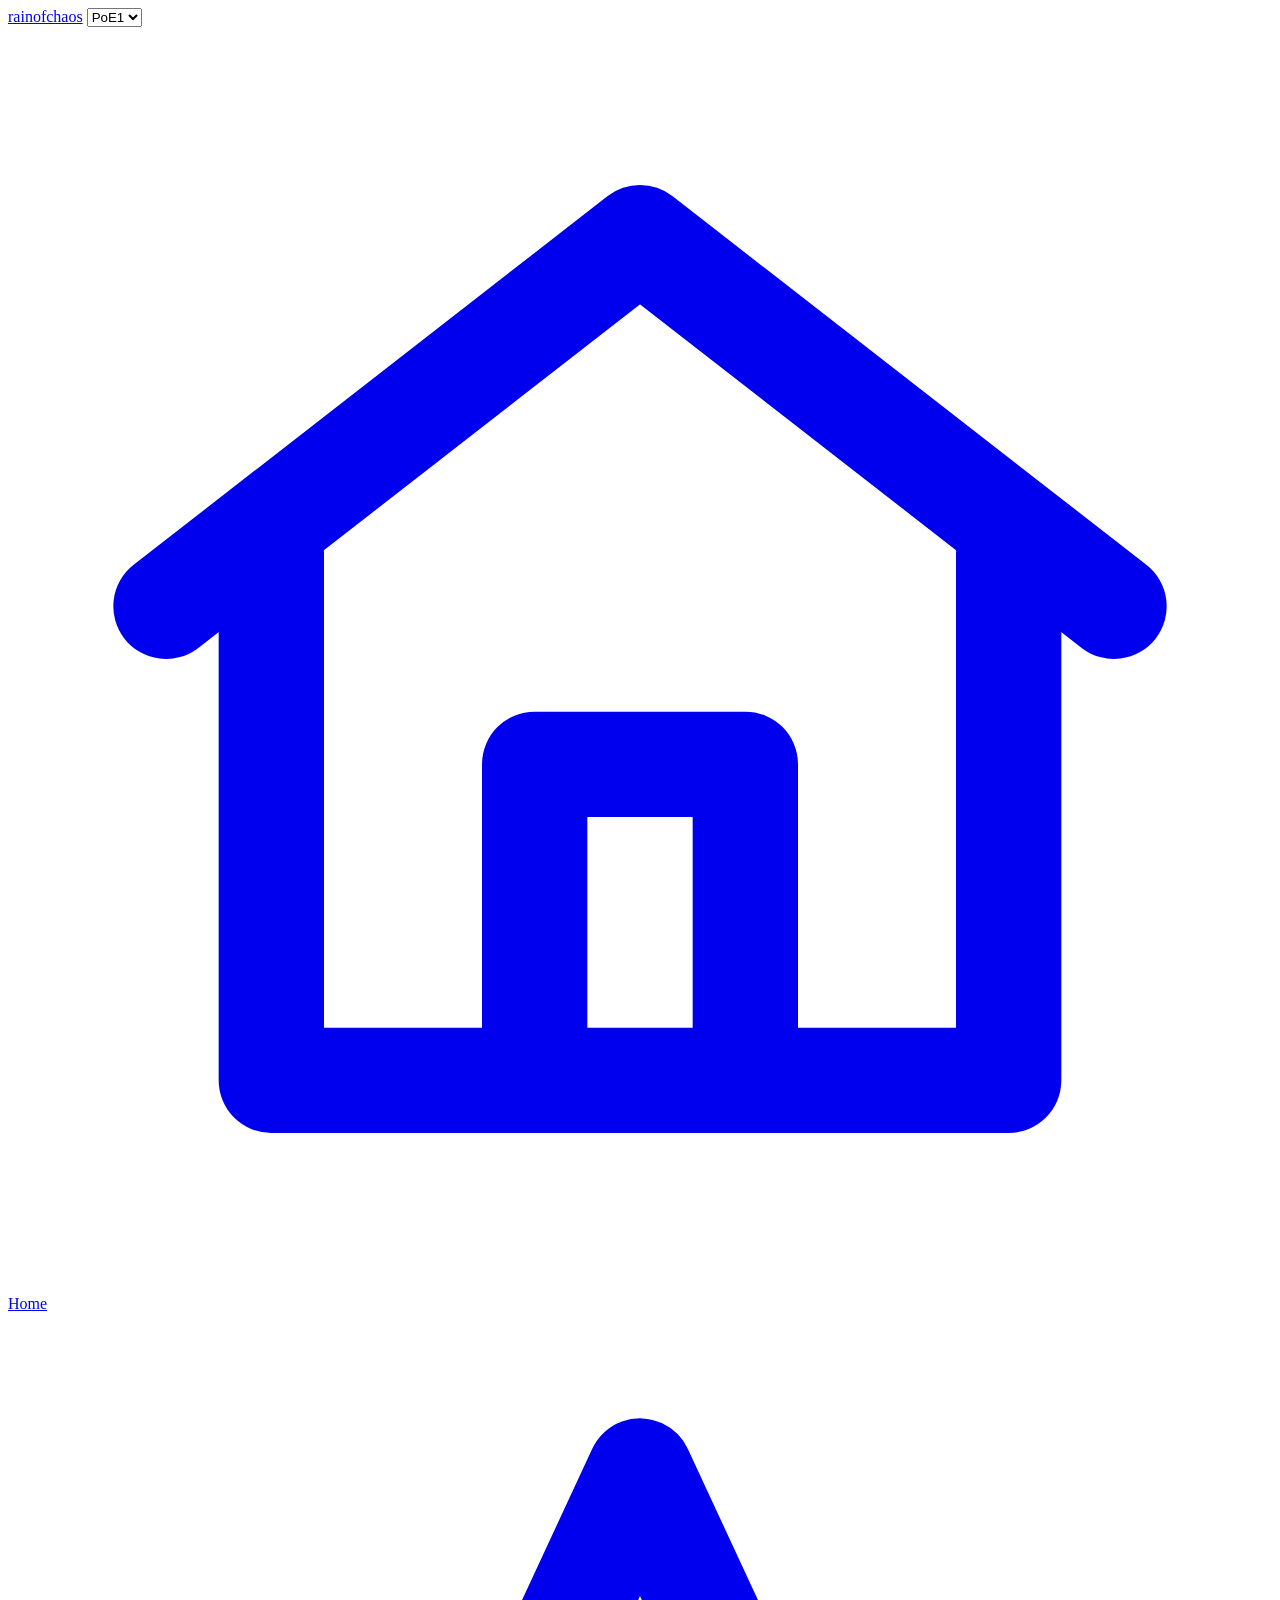
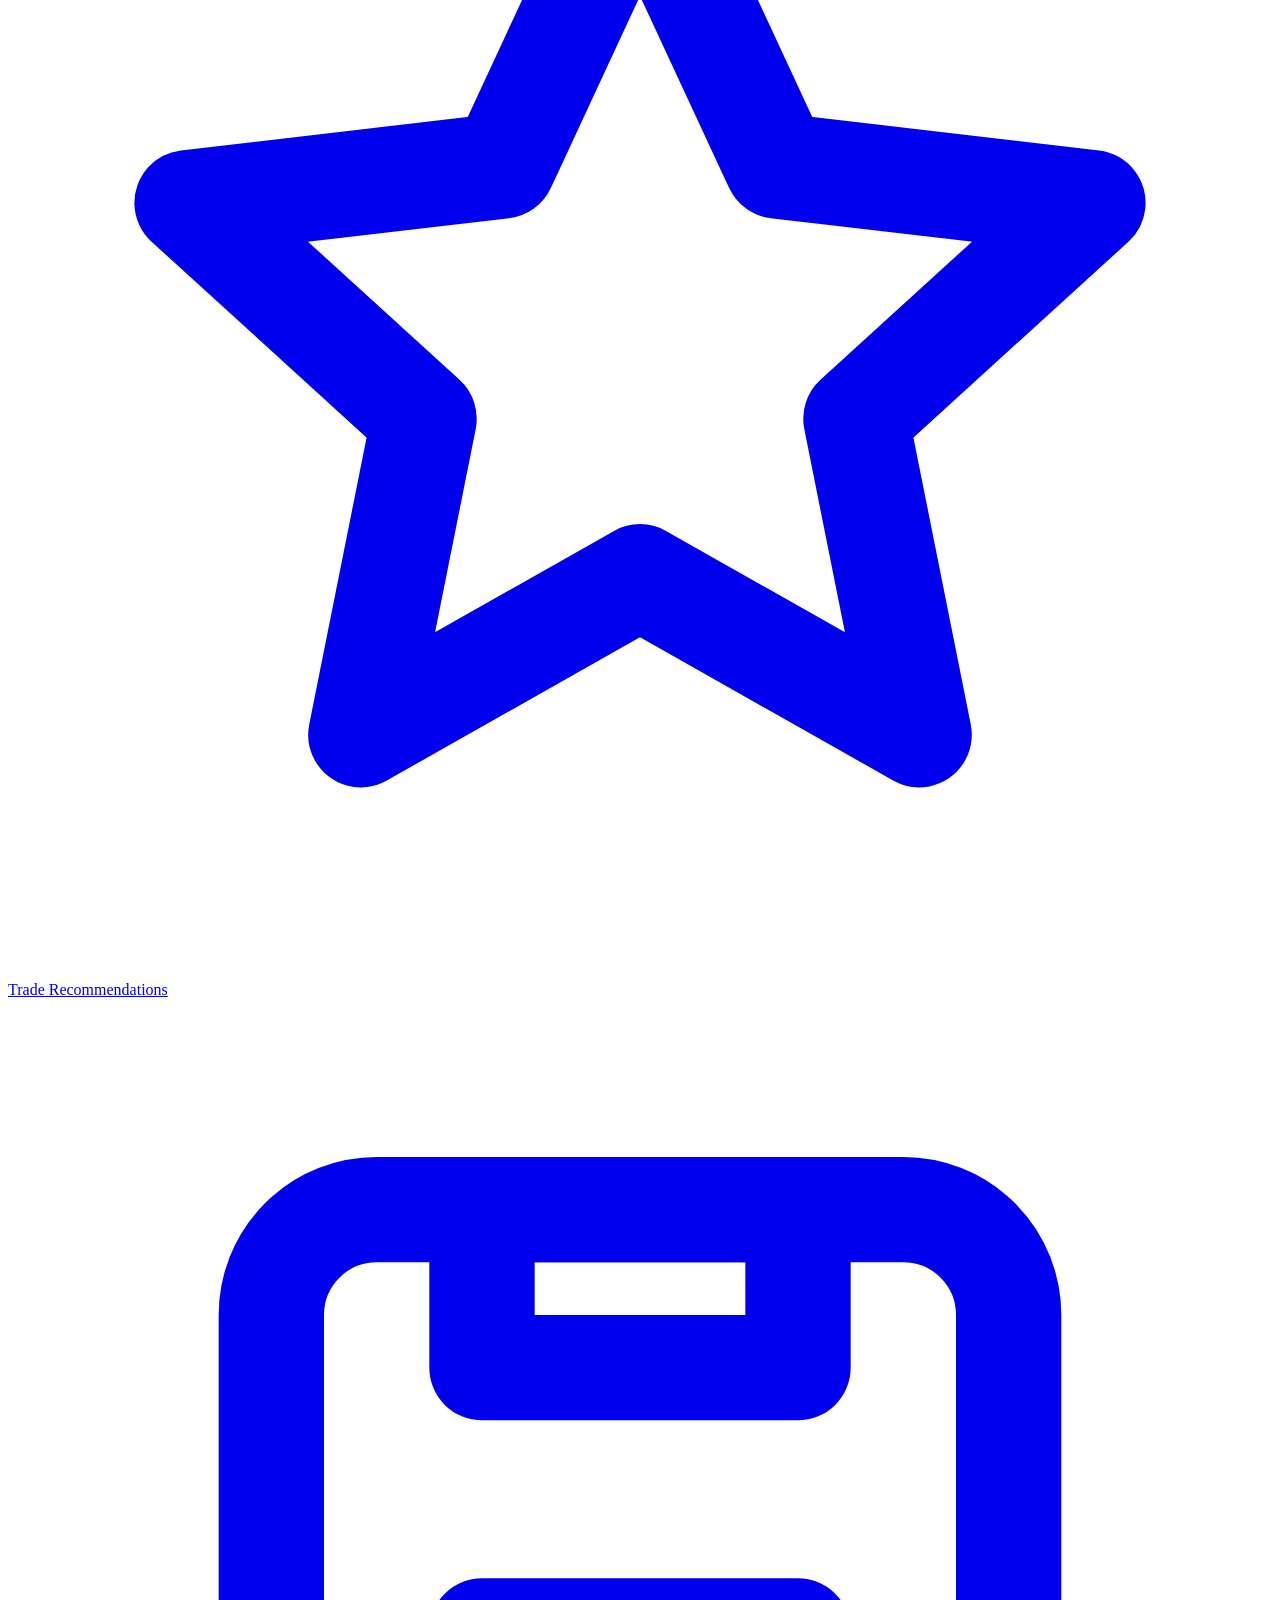
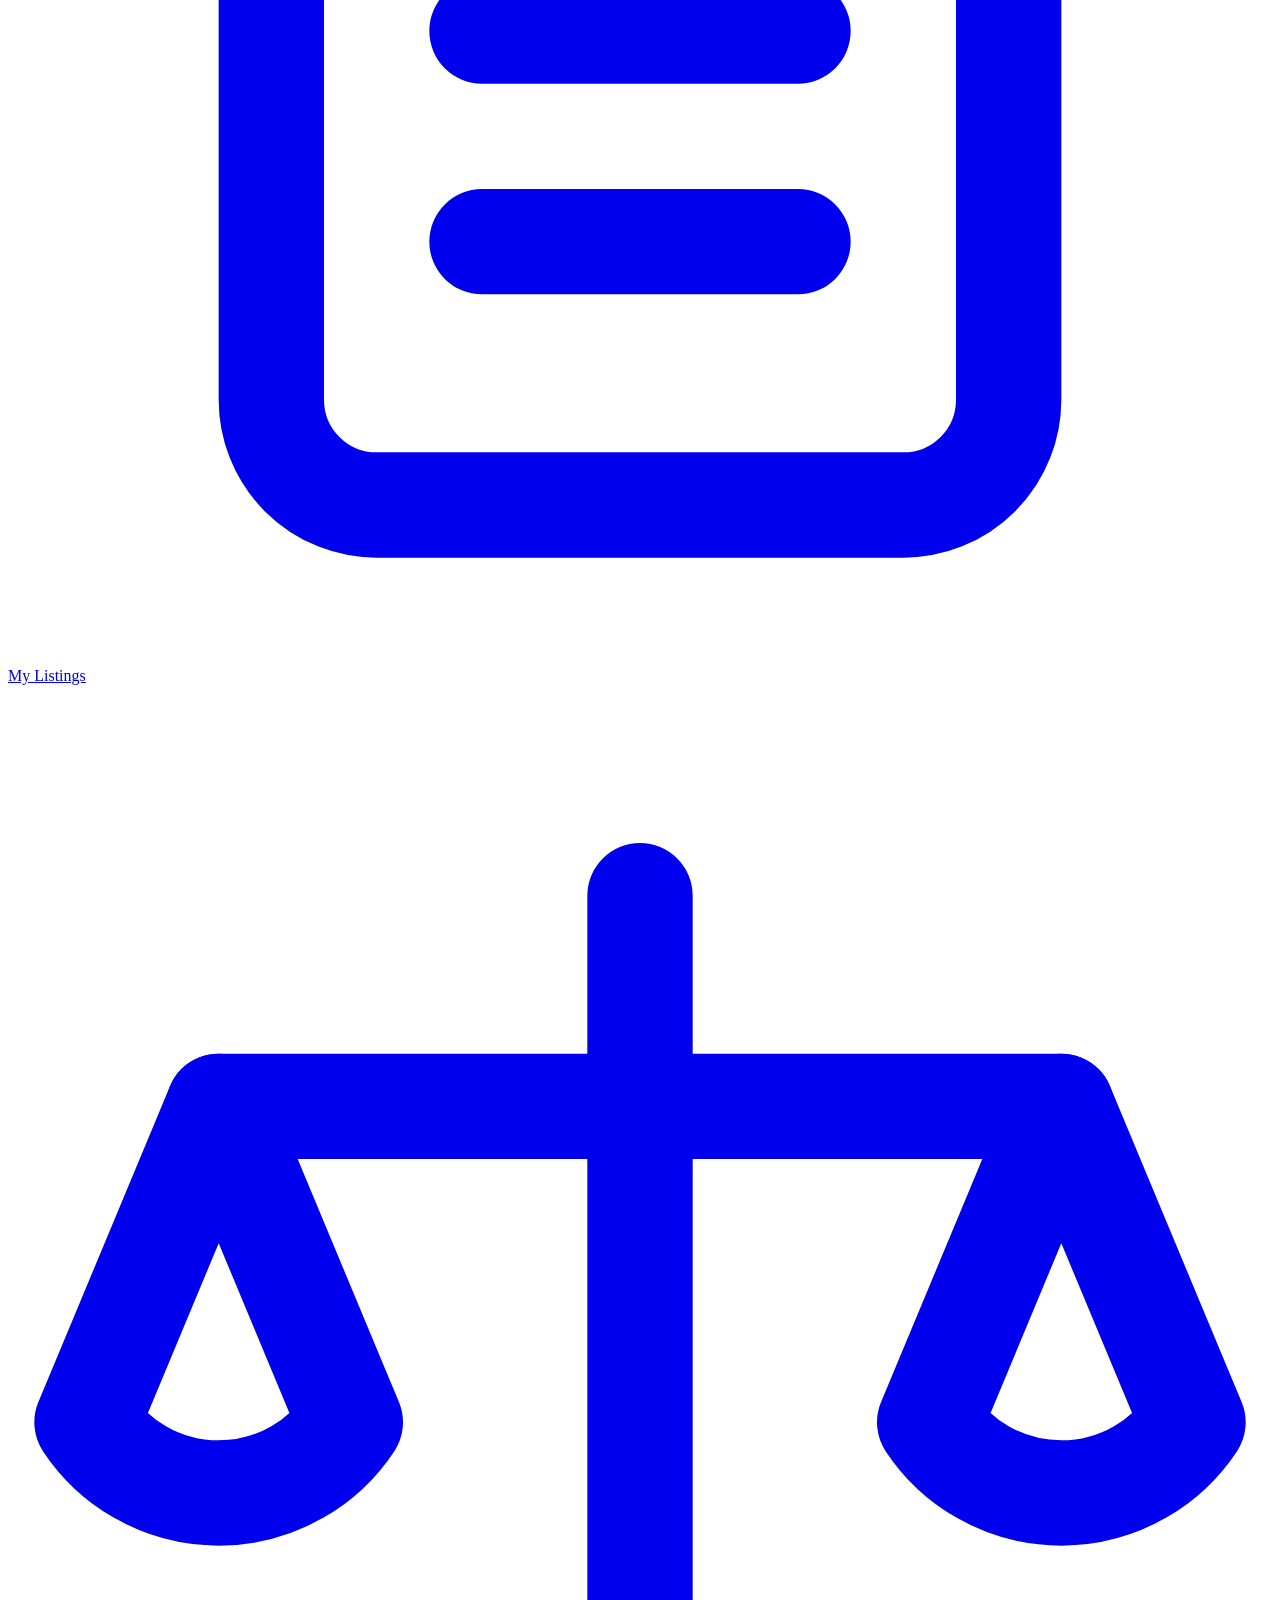
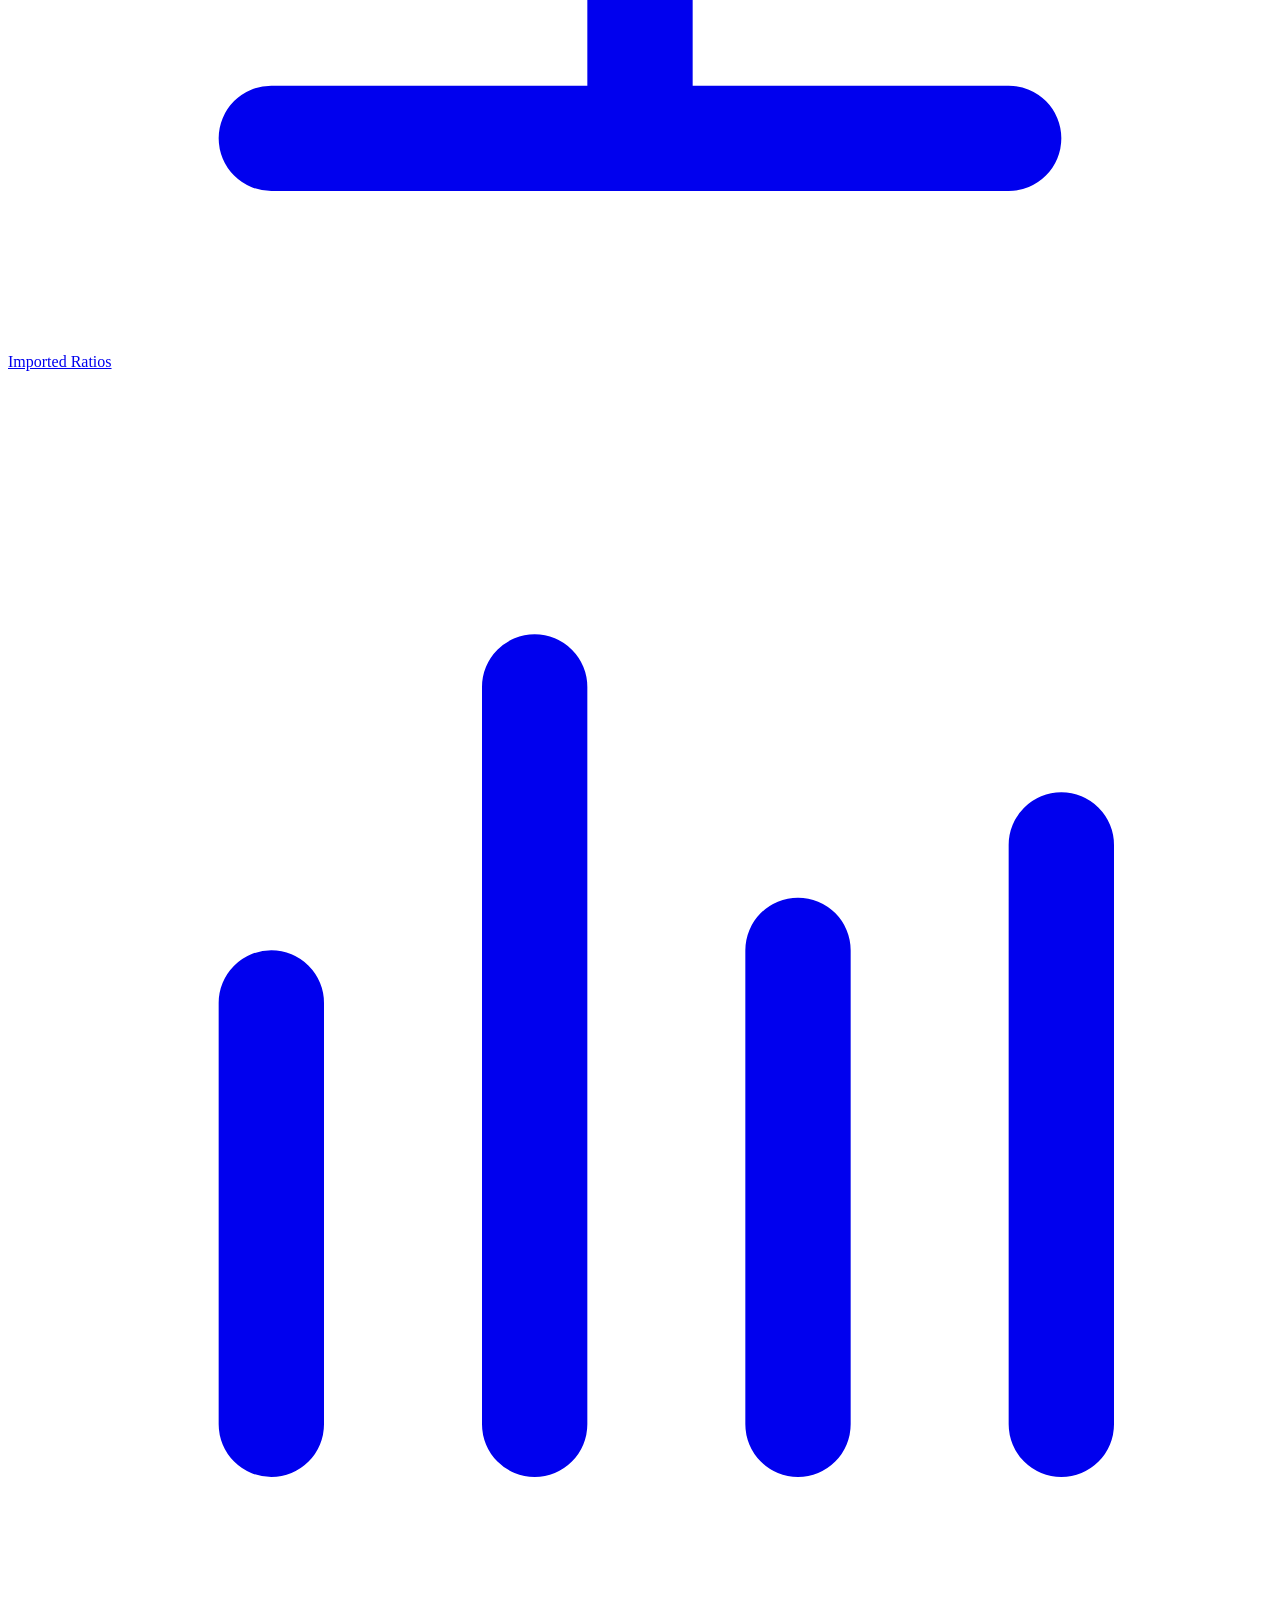
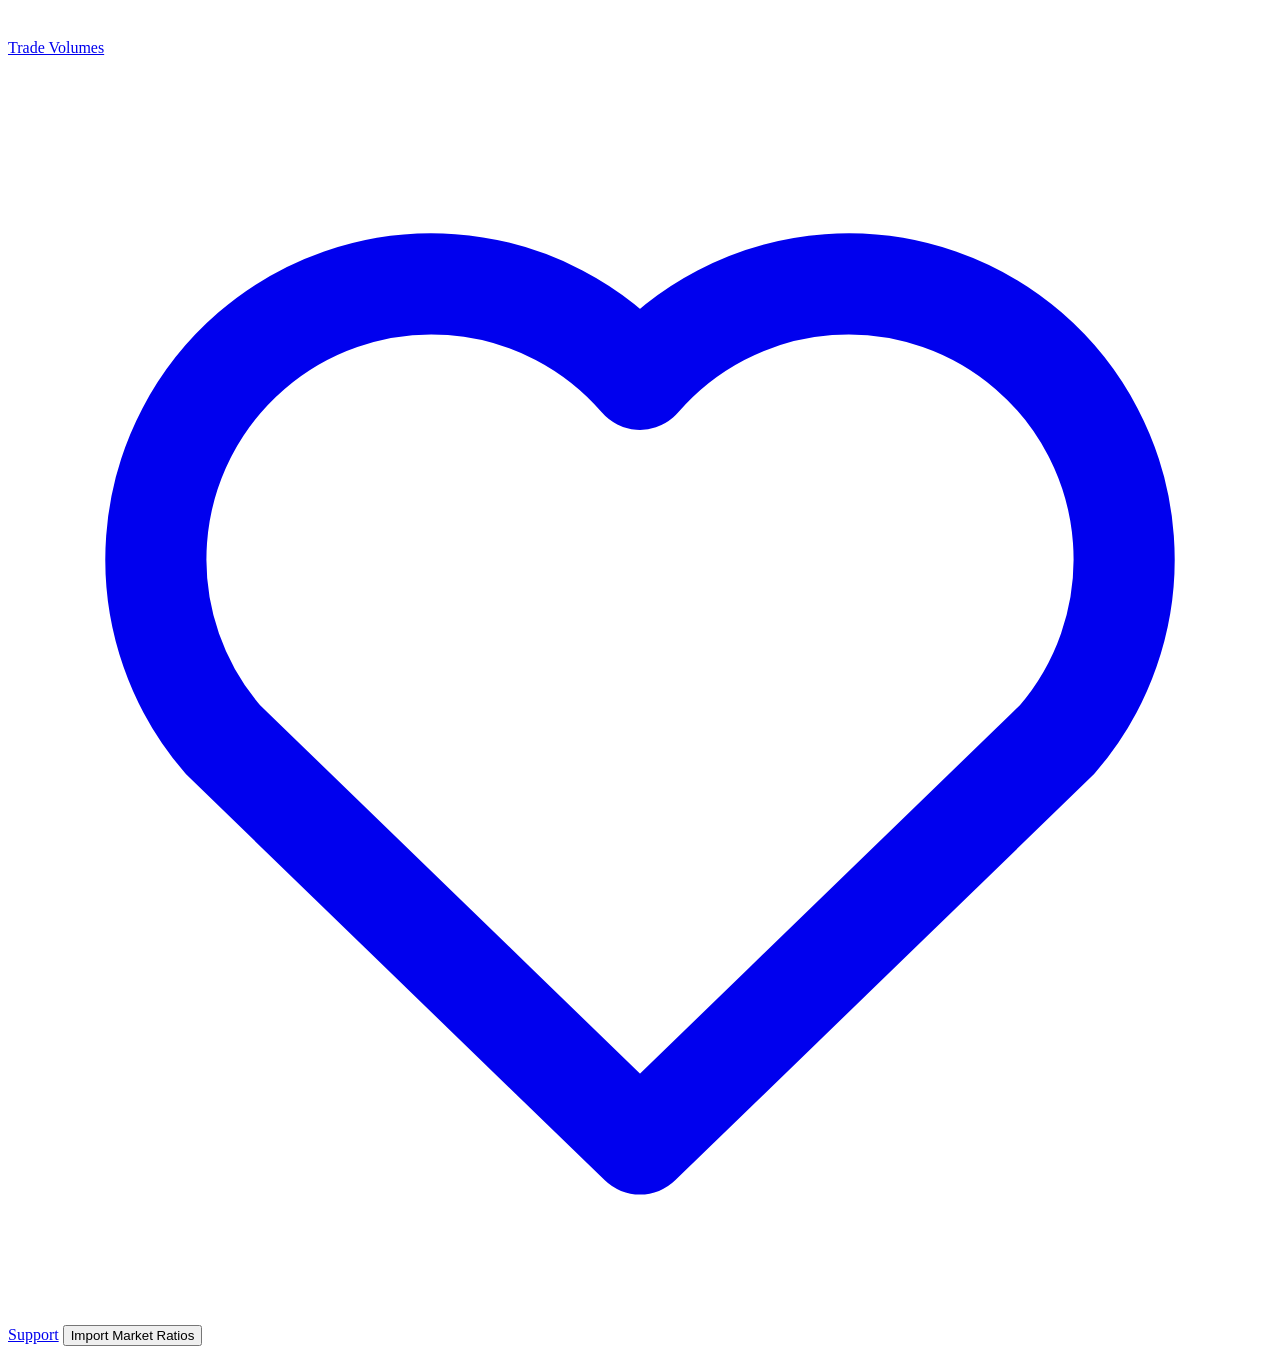
==== html/index.html @ e643b67a "rainofchaos.app: Path of Exile currency-exchange flip calculator" ====
<!doctype html>
<html lang="en">
<head>
  <meta charset="utf-8">
  <meta name="viewport" content="width=device-width, initial-scale=1">
  <title>rainofchaos</title>
  <script>
    // This page is served at /poe1 and /poe2 (the game comes from the address, js/game.js) and at /, which
    // goes to the last game used, Path of Exile 1 by default.
    if (location.pathname === "/" || location.pathname === "/index.html") {
      let g = "poe1";
      try { if (localStorage.getItem("rainofchaos:game") === "poe2") g = "poe2"; } catch { /* storage blocked */ }
      location.replace(`/${g}${location.hash}`);
    }
  </script>
  <link rel="icon" type="image/png" href="/favicon.png">
  <link rel="stylesheet" href="/css/style.css">
  <script type="module" src="/js/app.js"></script>
</head>
<body>
  <header>
    <span class="brand-group">
      <a class="brand" href="#/home">rainofchaos</a>
      <select id="game" aria-label="Game" title="Switch game">
        <option value="poe1">PoE1</option>
        <option value="poe2">PoE2</option>
      </select>
      <label class="league" hidden><select id="league" aria-label="League" title="League"></select></label>
    </span>
    <!-- Each page's icon and name; only the icons (names on hover) when the names would wrap the header. -->
    <nav>
      <a href="#/home"><svg viewBox="0 0 24 24" aria-hidden="true" fill="none" stroke="currentColor" stroke-width="2" stroke-linecap="round" stroke-linejoin="round"><path d="M3 11 12 4l9 7"/><path d="M5 10v10h14V10"/><path d="M10 20v-6h4v6"/></svg><span>Home</span></a>
      <a href="#/trade-recommendations"><svg viewBox="0 0 24 24" aria-hidden="true" fill="none" stroke="currentColor" stroke-width="2" stroke-linecap="round" stroke-linejoin="round"><path d="M12 3l2.6 5.6 6 .7-4.5 4.1 1.2 6L12 16.4 6.7 19.4l1.2-6L3.4 9.3l6-.7z"/></svg><span>Trade Recommendations</span></a>
      <a href="#/my-listings"><svg viewBox="0 0 24 24" aria-hidden="true" fill="none" stroke="currentColor" stroke-width="2" stroke-linecap="round" stroke-linejoin="round"><rect x="5" y="4" width="14" height="17" rx="2"/><path d="M9 4h6v3H9z"/><path d="M9 12h6M9 16h6"/></svg><span>My Listings</span></a>
      <a href="#/imported-ratios"><svg viewBox="0 0 24 24" aria-hidden="true" fill="none" stroke="currentColor" stroke-width="2" stroke-linecap="round" stroke-linejoin="round"><path d="M12 4v16M5 20h14"/><path d="M4 8h16"/><path d="M4 8l-2.5 6a3 3 0 0 0 5 0z"/><path d="M20 8l-2.5 6a3 3 0 0 0 5 0z"/></svg><span>Imported Ratios</span></a>
      <a href="#/trade-volumes"><svg viewBox="0 0 24 24" aria-hidden="true" fill="none" stroke="currentColor" stroke-width="2" stroke-linecap="round" stroke-linejoin="round"><path d="M5 20V12M10 20V6M15 20v-9M20 20V9"/></svg><span>Trade Volumes</span></a>
    </nav>
    <span class="imports">
      <a class="support" href="https://ko-fi.com/prinny5" target="_blank" rel="noopener" title="Support rainofchaos on Ko-fi"><svg viewBox="0 0 20 20" aria-hidden="true"><path d="M10 17.2 3.4 10.8A4 4 0 0 1 10 5.1a4 4 0 0 1 6.6 5.7Z" fill="none" stroke="currentColor" stroke-width="1.6" stroke-linejoin="round"/></svg>Support</a>
      <button id="live-import" title="Watch the game and fill in each pair it shows">Import Market Ratios</button>
    </span>
  </header>
  <main id="main"></main>
  <!-- The home pages (#/home), one per game (/poe1, /poe2), shown by app.js: the guide for players. Common parts
       are the same in both; keep them in step. -->
  <template id="home-poe1">
    <article class="guide">
      <section>
        <p>This site helps guide your <b>Currency Exchange</b> usage to make profits.</p>
      </section>
      <p class="disclaimer">
        <svg class="info" viewBox="0 0 20 20" aria-hidden="true"><circle cx="10" cy="10" r="8.5" fill="none" stroke="currentColor" stroke-width="1.6"/><circle cx="10" cy="6" r="1.2" fill="currentColor"/><rect x="9.1" y="8.6" width="1.8" height="6.2" rx="0.9" fill="currentColor"/></svg>
        <span>This product isn't affiliated with or endorsed by Grinding Gear Games in any way.</span>
      </p>
      <section>
        <h2>Your data</h2>
        <p>Everything is saved in <b>this browser only</b>. There are no accounts.</p>
      </section>
      <section>
        <h2>Get the prices: Import Market Ratios</h2>
        <p>This site only uses prices it reads from your game. <a href="#" data-import>Import Market Ratios</a> copies them straight from the
          Currency Exchange.</p>
        <ol>
          <li>Start <b>Path of Exile</b>.</li>
          <li>On this site, click <a href="#" data-import><b>Import Market Ratios</b></a> at the top right, then the <b>record button</b> (the red
            dot). Your browser asks which window to share: pick <b>Path of Exile</b>.</li>
          <li>In the game, talk to Faustus and open the <b>Currency Exchange</b>. Choose one currency under <b>I Want</b> and one
            under <b>I Have</b>.</li>
          <li>Hover over <b>Market Ratio</b> and hold <b>Alt</b>.</li>
          <li>When you hear a click, that pair is saved. Repeat steps 3 to 5 for each pair.</li>
        </ol>
        <p>Keep this webpage open while you play. Only your browser sees the game: nothing is uploaded. It needs
          Firefox or Chrome on a computer.</p>
      </section>
      <section>
        <h2>Find a trade</h2>
        <ol>
          <li>Pick your league at the top left.</li>
          <li>Open <a href="#/trade-volumes"><b>Trade Volumes</b></a>. Currencies near the top trade the most.</li>
          <li>Scan a few of them with <a href="#" data-import><b>Import Market Ratios</b></a>.</li>
          <li>Open <a href="#/trade-recommendations"><b>Trade Recommendations</b></a>. Type how much Chaos you have next to <b>Starting Amount</b> (or click the
            Divine icon to start with Divine).</li>
          <li>Look at <b>Profitable</b> on the <b>Verified</b> tab and click one. Under the route you want, click
            <b>Add to My Listings</b>.</li>
          <li>Open <a href="#/my-listings"><b>My Listings</b></a>. Do the steps in order: place each order in the game, then click its <b>play
            button</b>. Click its <b>check</b> once it's filled.</li>
          <li>When every step is done, click <b>Mark As Completed</b>.</li>
        </ol>
      </section>
      <section>
        <h2>Support</h2>
        <p>rainofchaos is free. If it's made you some Divines, you can support it on
          <a href="https://ko-fi.com/prinny5" target="_blank" rel="noopener">Ko-fi</a>.</p>
      </section>
    </article>
  </template>
  <template id="home-poe2">
    <article class="guide">
      <section>
        <p>This site helps guide your <b>Currency Exchange</b> usage to make profits.</p>
      </section>
      <p class="disclaimer">
        <svg class="info" viewBox="0 0 20 20" aria-hidden="true"><circle cx="10" cy="10" r="8.5" fill="none" stroke="currentColor" stroke-width="1.6"/><circle cx="10" cy="6" r="1.2" fill="currentColor"/><rect x="9.1" y="8.6" width="1.8" height="6.2" rx="0.9" fill="currentColor"/></svg>
        <span>This product isn't affiliated with or endorsed by Grinding Gear Games in any way.</span>
      </p>
      <p class="disclaimer">
        <svg class="info" viewBox="0 0 20 20" aria-hidden="true"><circle cx="10" cy="10" r="8.5" fill="none" stroke="currentColor" stroke-width="1.6"/><circle cx="10" cy="6" r="1.2" fill="currentColor"/><rect x="9.1" y="8.6" width="1.8" height="6.2" rx="0.9" fill="currentColor"/></svg>
        <span>Reading prices from Path of Exile 2 isn't fully tested yet.</span>
      </p>
      <section>
        <h2>Your data</h2>
        <p>Everything is saved in <b>this browser only</b>. There are no accounts.</p>
      </section>
      <section>
        <h2>Get the prices: Import Market Ratios</h2>
        <p>This site only uses prices it reads from your game. <a href="#" data-import>Import Market Ratios</a> copies them straight from the
          Currency Exchange.</p>
        <ol>
          <li>Start <b>Path of Exile 2</b>.</li>
          <li>On this site, click <a href="#" data-import><b>Import Market Ratios</b></a> at the top right, then the <b>record button</b> (the red
            dot). Your browser asks which window to share: pick <b>Path of Exile 2</b>.</li>
          <li>In the game, open the <b>Currency Exchange</b>. Choose one currency under <b>I Want</b> and one
            under <b>I Have</b>.</li>
          <li>Hover over <b>Market Ratio</b> and hold <b>Alt</b>.</li>
          <li>When you hear a click, that pair is saved. Repeat steps 3 to 5 for each pair.</li>
        </ol>
        <p>Keep this webpage open while you play. Only your browser sees the game: nothing is uploaded. It needs
          Firefox or Chrome on a computer.</p>
      </section>
      <section>
        <h2>Find a trade</h2>
        <ol>
          <li>Pick your league at the top left.</li>
          <li>Open <a href="#/trade-volumes"><b>Trade Volumes</b></a>. Currencies near the top trade the most.</li>
          <li>Scan a few of them with <a href="#" data-import><b>Import Market Ratios</b></a>.</li>
          <li>Open <a href="#/trade-recommendations"><b>Trade Recommendations</b></a>. Type how much Exalted you have next to <b>Starting Amount</b> (or click
            the Divine icon to start with Divine).</li>
          <li>Look at <b>Profitable</b> on the <b>Verified</b> tab and click one. Under the route you want, click
            <b>Add to My Listings</b>.</li>
          <li>Open <a href="#/my-listings"><b>My Listings</b></a>. Do the steps in order: place each order in the game, then click its <b>play
            button</b>. Click its <b>check</b> once it's filled.</li>
          <li>When every step is done, click <b>Mark As Completed</b>.</li>
        </ol>
      </section>
      <section>
        <h2>Support</h2>
        <p>rainofchaos is free. If it's made you some Divines, you can support it on
          <a href="https://ko-fi.com/prinny5" target="_blank" rel="noopener">Ko-fi</a>.</p>
      </section>
    </article>
  </template>
</body>
</html>
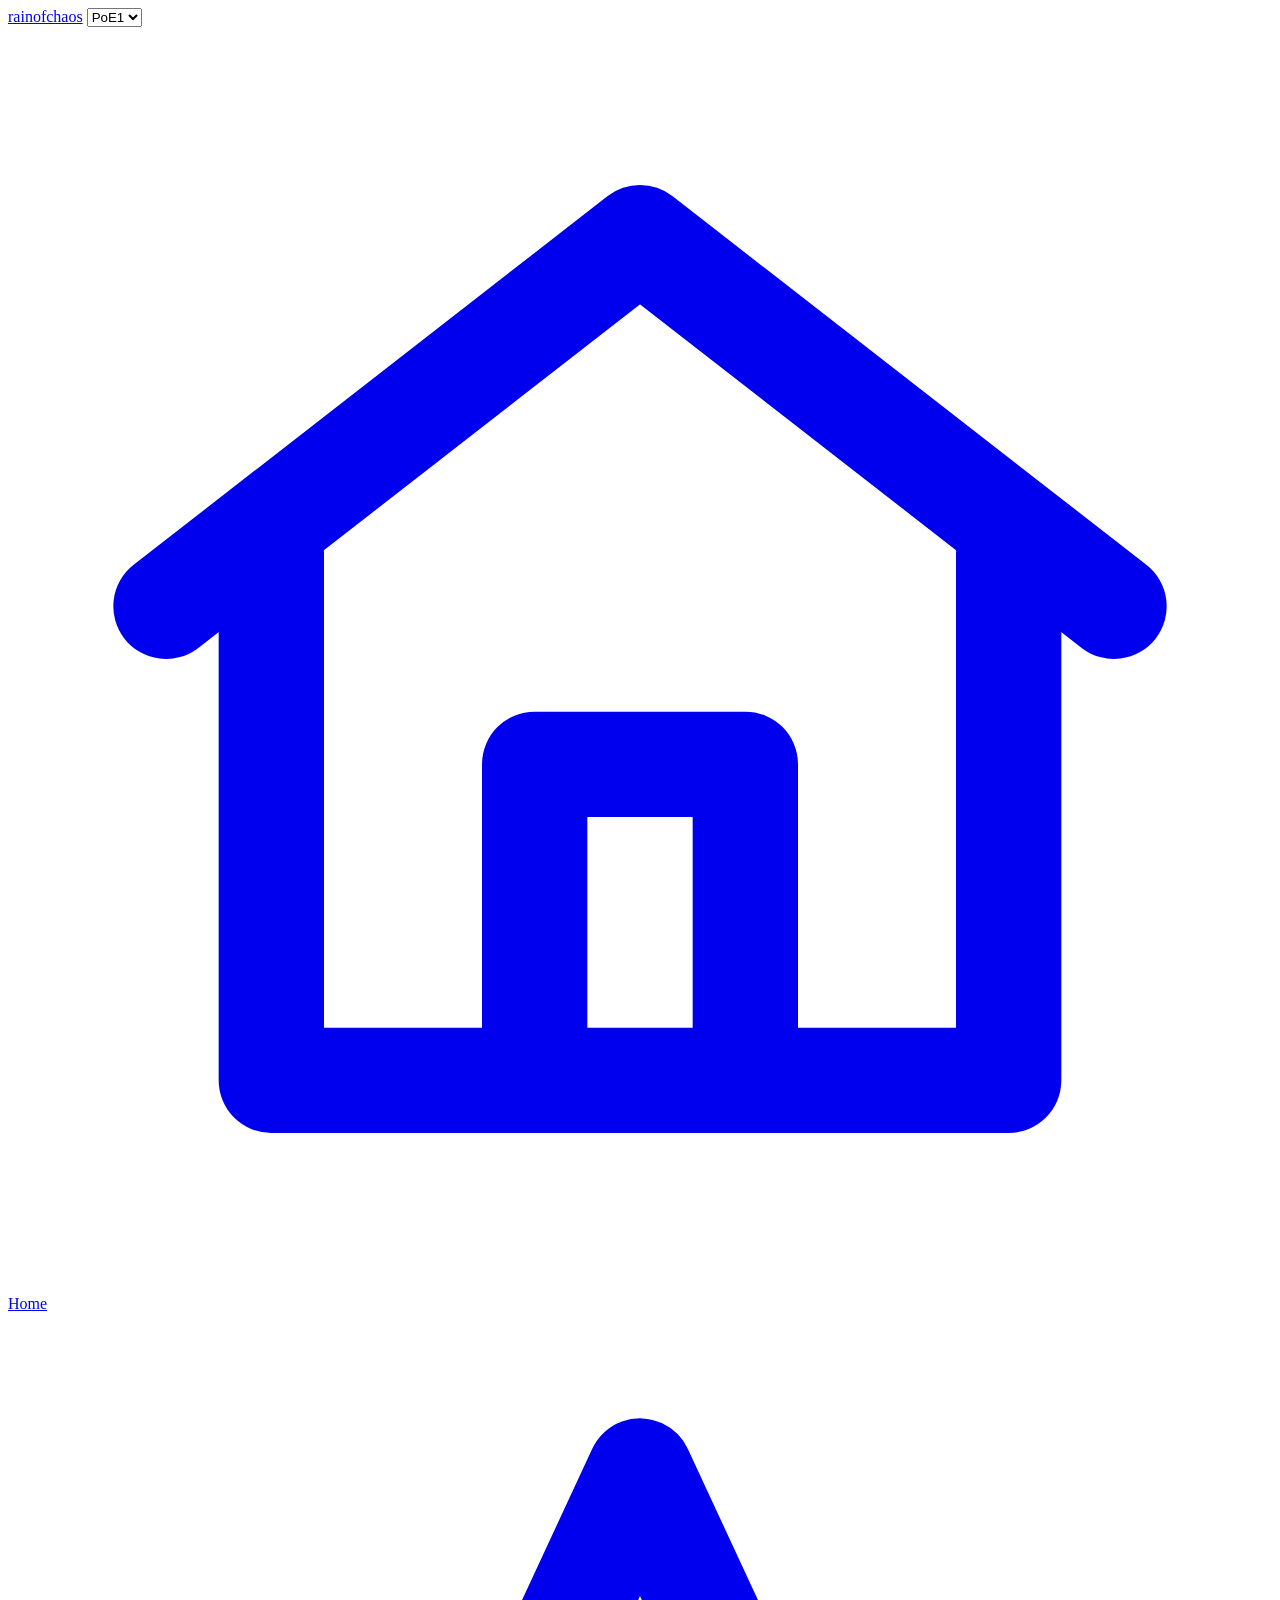
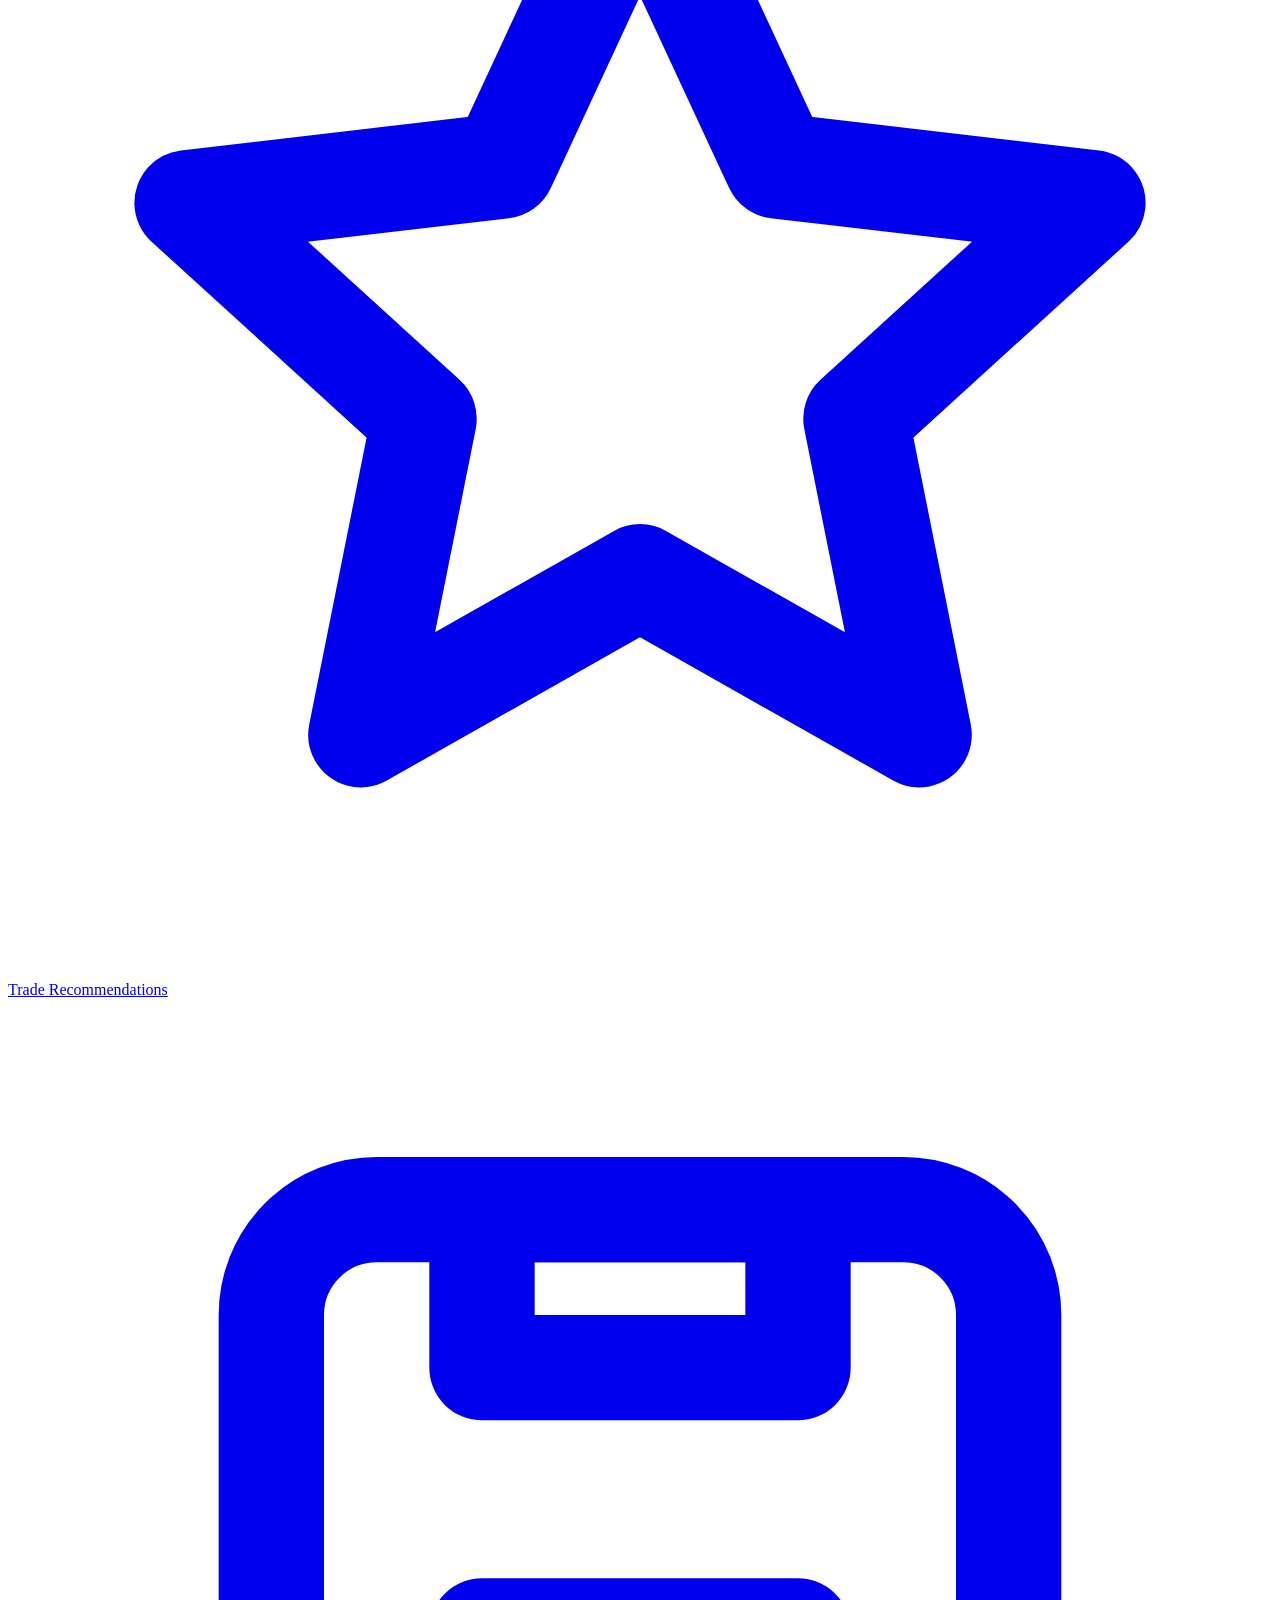
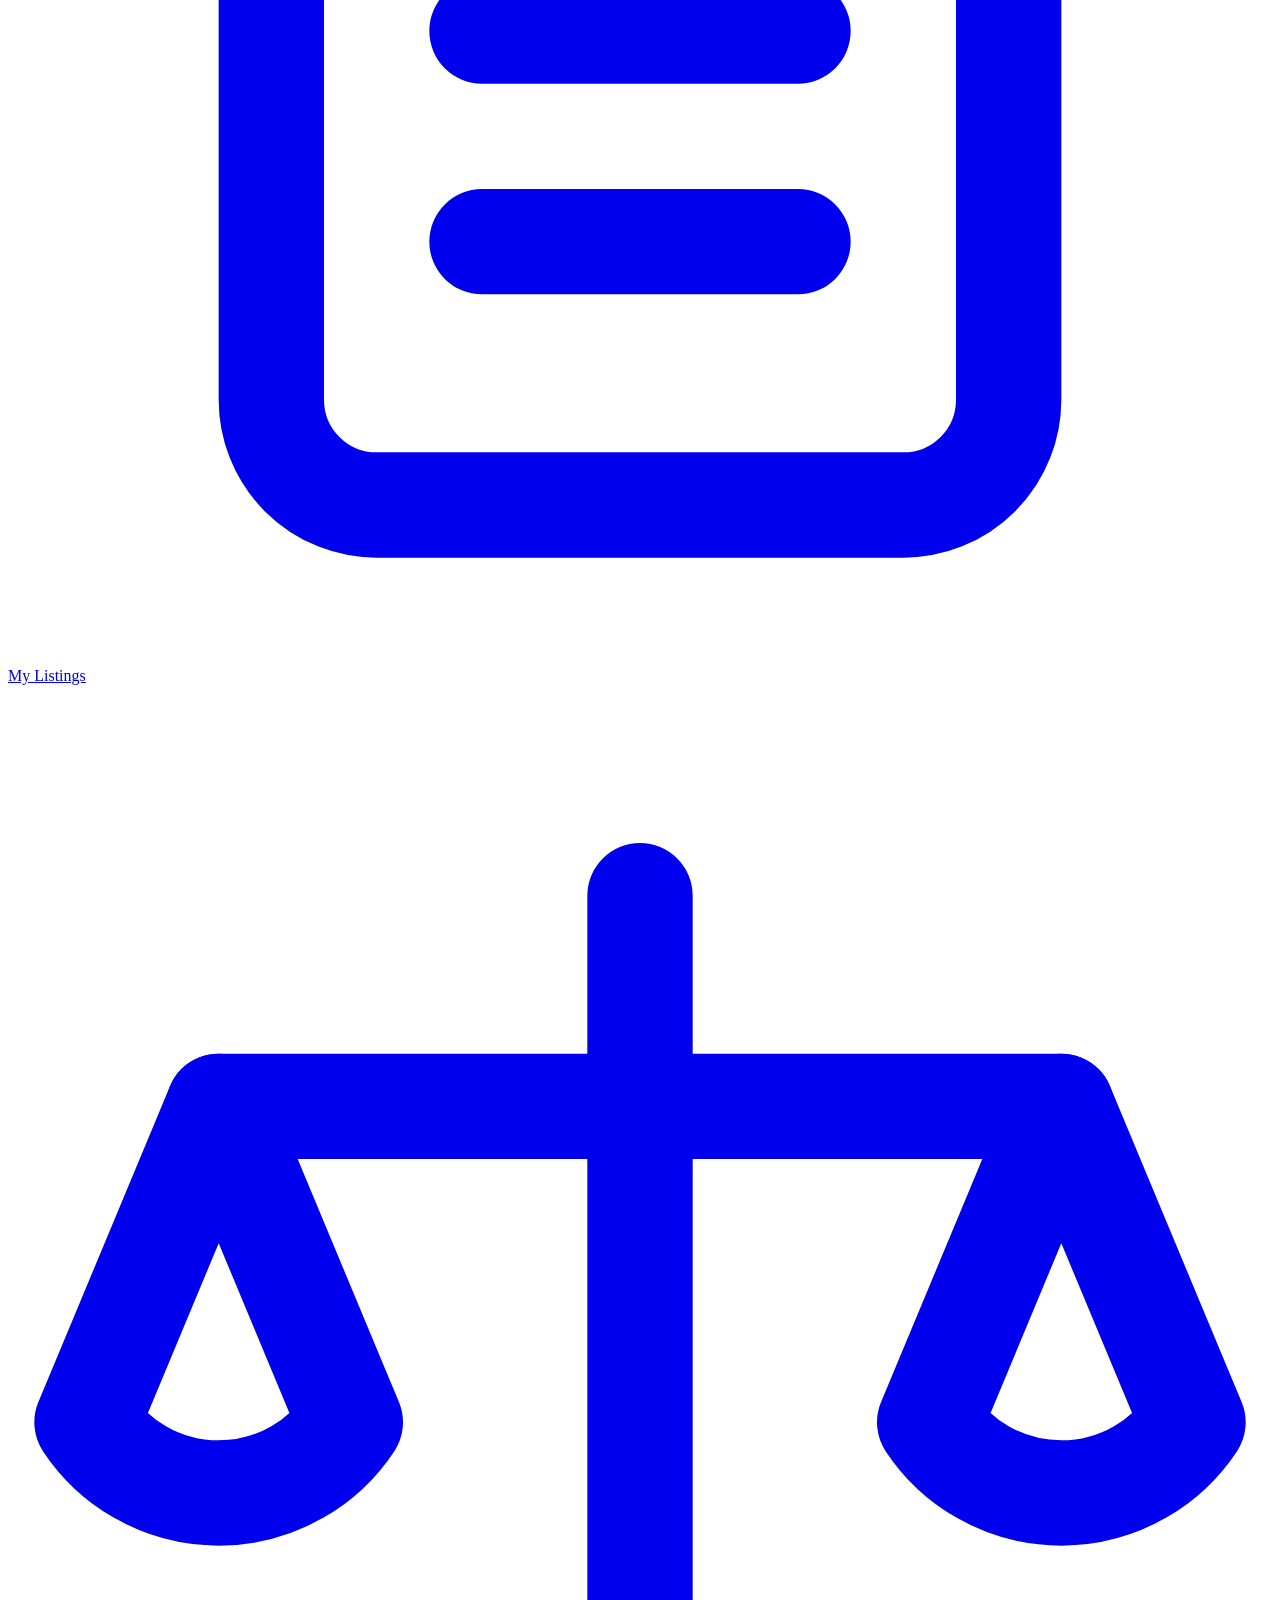
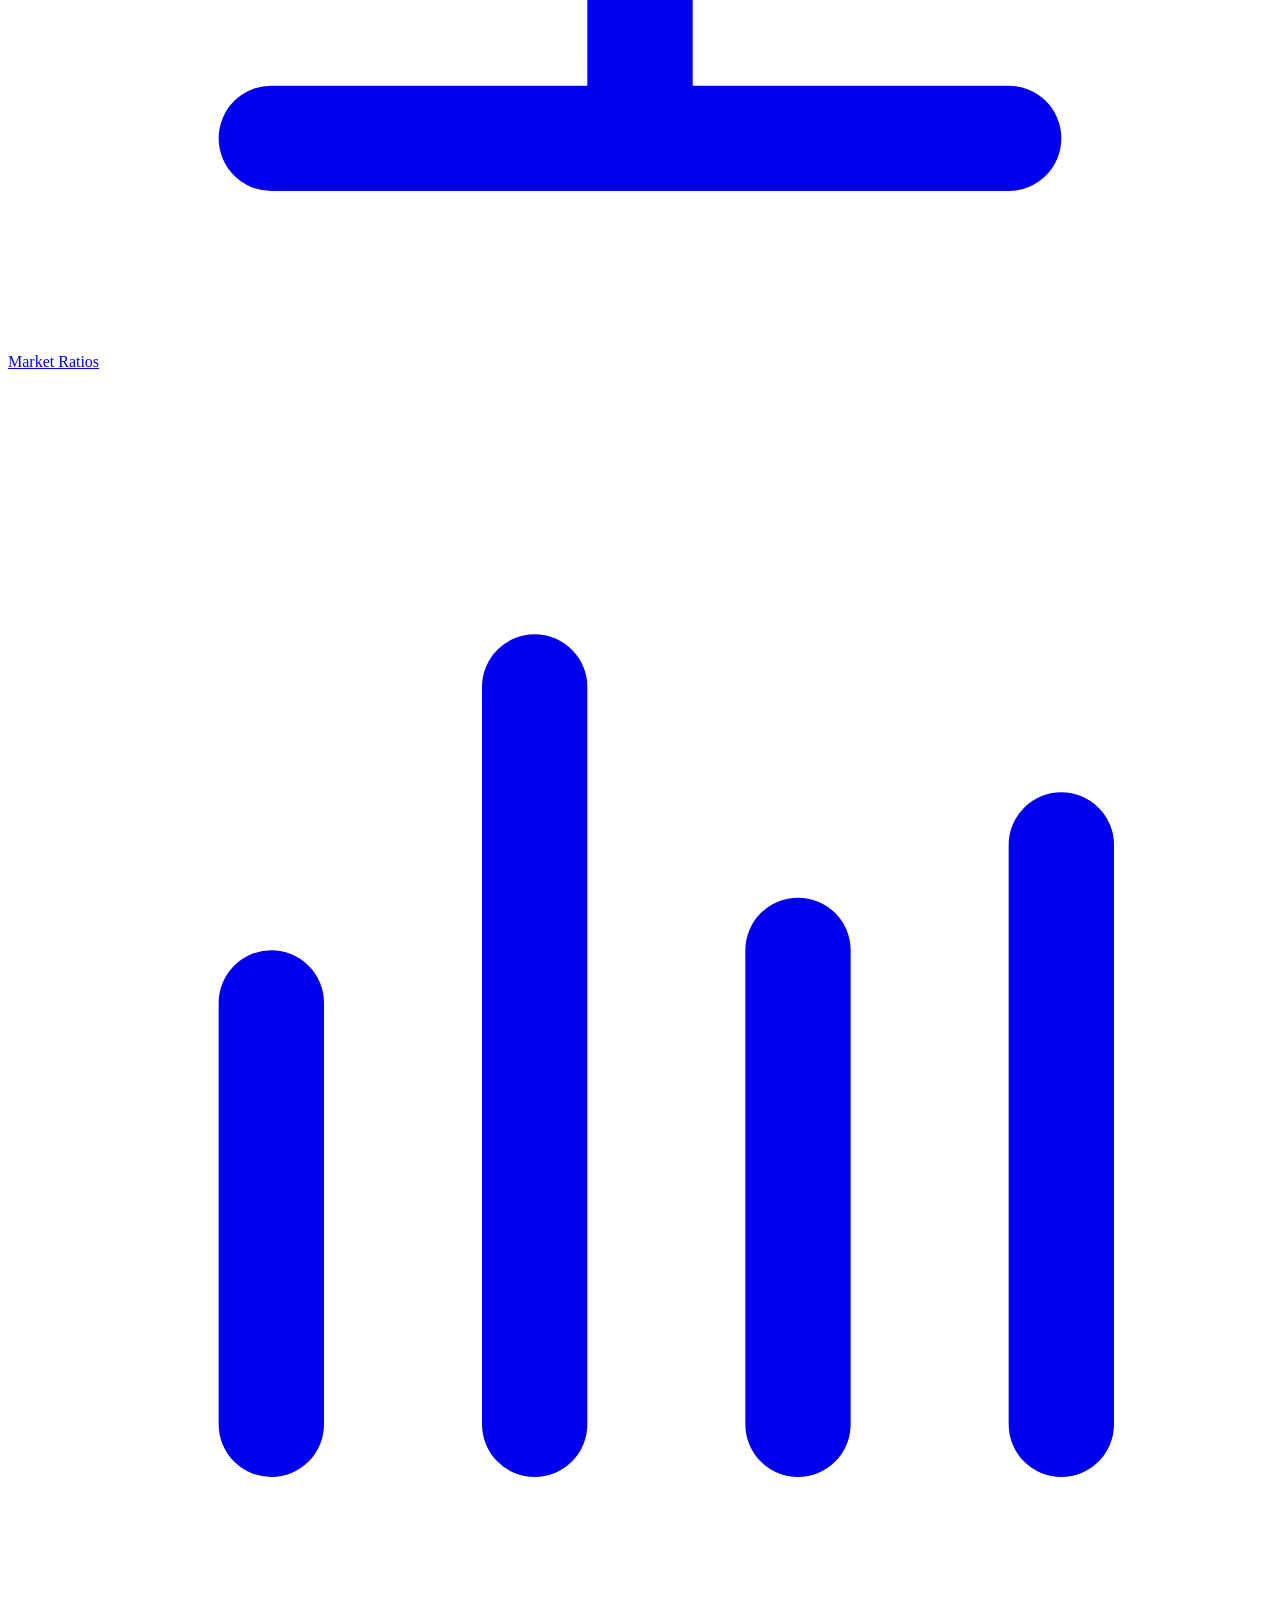
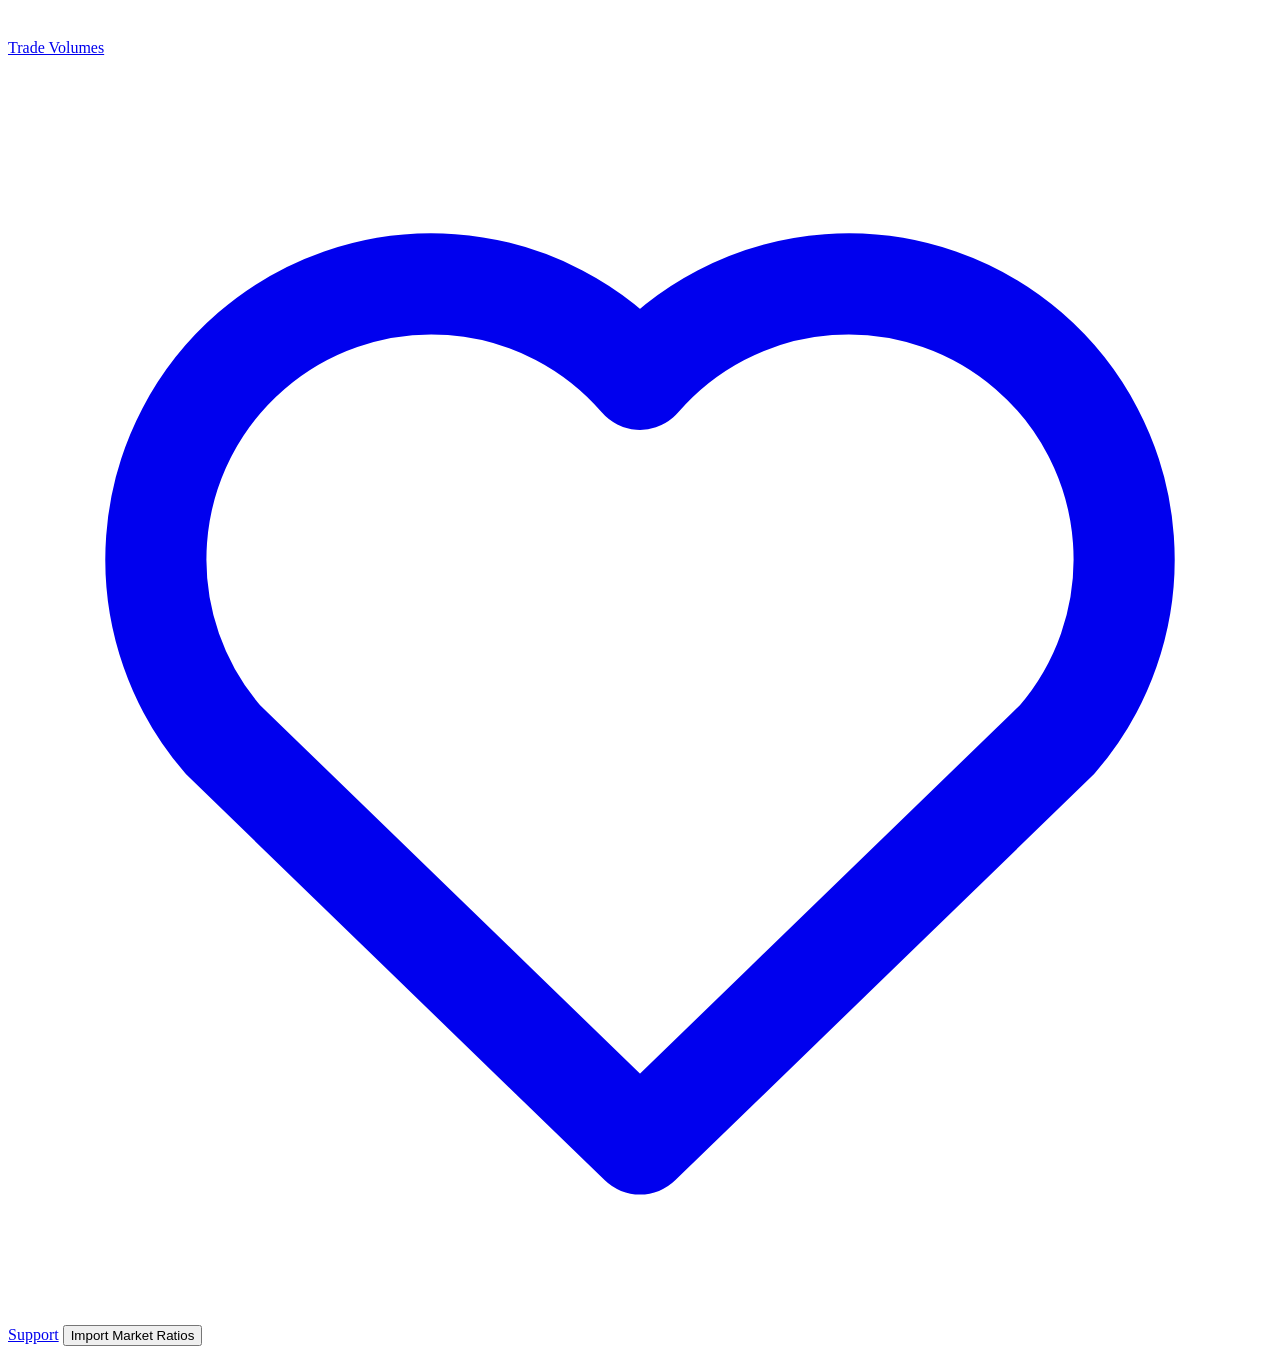
==== commit 7f285ff4: "Market Ratios (was Imported Ratios): Competitive, Instant, Estimated and Manual tabs" ====
--- a/html/index.html
+++ b/html/index.html
@@ -32,7 +32,7 @@
       <a href="#/home"><svg viewBox="0 0 24 24" aria-hidden="true" fill="none" stroke="currentColor" stroke-width="2" stroke-linecap="round" stroke-linejoin="round"><path d="M3 11 12 4l9 7"/><path d="M5 10v10h14V10"/><path d="M10 20v-6h4v6"/></svg><span>Home</span></a>
       <a href="#/trade-recommendations"><svg viewBox="0 0 24 24" aria-hidden="true" fill="none" stroke="currentColor" stroke-width="2" stroke-linecap="round" stroke-linejoin="round"><path d="M12 3l2.6 5.6 6 .7-4.5 4.1 1.2 6L12 16.4 6.7 19.4l1.2-6L3.4 9.3l6-.7z"/></svg><span>Trade Recommendations</span></a>
       <a href="#/my-listings"><svg viewBox="0 0 24 24" aria-hidden="true" fill="none" stroke="currentColor" stroke-width="2" stroke-linecap="round" stroke-linejoin="round"><rect x="5" y="4" width="14" height="17" rx="2"/><path d="M9 4h6v3H9z"/><path d="M9 12h6M9 16h6"/></svg><span>My Listings</span></a>
-      <a href="#/imported-ratios"><svg viewBox="0 0 24 24" aria-hidden="true" fill="none" stroke="currentColor" stroke-width="2" stroke-linecap="round" stroke-linejoin="round"><path d="M12 4v16M5 20h14"/><path d="M4 8h16"/><path d="M4 8l-2.5 6a3 3 0 0 0 5 0z"/><path d="M20 8l-2.5 6a3 3 0 0 0 5 0z"/></svg><span>Imported Ratios</span></a>
+      <a href="#/market-ratios"><svg viewBox="0 0 24 24" aria-hidden="true" fill="none" stroke="currentColor" stroke-width="2" stroke-linecap="round" stroke-linejoin="round"><path d="M12 4v16M5 20h14"/><path d="M4 8h16"/><path d="M4 8l-2.5 6a3 3 0 0 0 5 0z"/><path d="M20 8l-2.5 6a3 3 0 0 0 5 0z"/></svg><span>Market Ratios</span></a>
       <a href="#/trade-volumes"><svg viewBox="0 0 24 24" aria-hidden="true" fill="none" stroke="currentColor" stroke-width="2" stroke-linecap="round" stroke-linejoin="round"><path d="M5 20V12M10 20V6M15 20v-9M20 20V9"/></svg><span>Trade Volumes</span></a>
     </nav>
     <span class="imports">
@@ -58,7 +58,7 @@
       </section>
       <section>
         <h2>Get the prices: Import Market Ratios</h2>
-        <p>This site only uses prices it reads from your game. <a href="#" data-import>Import Market Ratios</a> copies them straight from the
+        <p>This site uses the prices it reads from your game. <a href="#" data-import>Import Market Ratios</a> copies them straight from the
           Currency Exchange.</p>
         <ol>
           <li>Start <b>Path of Exile</b>.</li>
@@ -73,6 +73,16 @@
           Firefox or Chrome on a computer.</p>
       </section>
       <section>
+        <h2>If importing doesn't work</h2>
+        <p><b>Estimated Trading</b> prices every trade from the last hour of trades in the game. Estimates are only a guide:
+          check each price in the game before you trade.</p>
+        <ol>
+          <li>Open <a href="#/trade-recommendations/estimated"><b>Trade Recommendations</b></a> and click <b>Estimated Trading</b>. Click a
+            trade, and under the route you want, click <b>Add to My Listings</b>.</li>
+          <li>On <a href="#/my-listings"><b>My Listings</b></a>, set each step's Type to <b>Manual</b> and type in the price the game shows.</li>
+        </ol>
+      </section>
+      <section>
         <h2>Find a trade</h2>
         <ol>
           <li>Pick your league at the top left.</li>
@@ -80,7 +90,7 @@
           <li>Scan a few of them with <a href="#" data-import><b>Import Market Ratios</b></a>.</li>
           <li>Open <a href="#/trade-recommendations"><b>Trade Recommendations</b></a>. Type how much Chaos you have next to <b>Starting Amount</b> (or click the
             Divine icon to start with Divine).</li>
-          <li>Look at <b>Profitable</b> on the <b>Verified</b> tab and click one. Under the route you want, click
+          <li>Look at <b>Profitable</b> and click one. Under the route you want, click
             <b>Add to My Listings</b>.</li>
           <li>Open <a href="#/my-listings"><b>My Listings</b></a>. Do the steps in order: place each order in the game, then click its <b>play
             button</b>. Click its <b>check</b> once it's filled.</li>
@@ -113,7 +123,7 @@
       </section>
       <section>
         <h2>Get the prices: Import Market Ratios</h2>
-        <p>This site only uses prices it reads from your game. <a href="#" data-import>Import Market Ratios</a> copies them straight from the
+        <p>This site uses the prices it reads from your game. <a href="#" data-import>Import Market Ratios</a> copies them straight from the
           Currency Exchange.</p>
         <ol>
           <li>Start <b>Path of Exile 2</b>.</li>
@@ -128,6 +138,16 @@
           Firefox or Chrome on a computer.</p>
       </section>
       <section>
+        <h2>If importing doesn't work</h2>
+        <p><b>Estimated Trading</b> prices every trade from the last hour of trades in the game. Estimates are only a guide:
+          check each price in the game before you trade.</p>
+        <ol>
+          <li>Open <a href="#/trade-recommendations/estimated"><b>Trade Recommendations</b></a> and click <b>Estimated Trading</b>. Click a
+            trade, and under the route you want, click <b>Add to My Listings</b>.</li>
+          <li>On <a href="#/my-listings"><b>My Listings</b></a>, set each step's Type to <b>Manual</b> and type in the price the game shows.</li>
+        </ol>
+      </section>
+      <section>
         <h2>Find a trade</h2>
         <ol>
           <li>Pick your league at the top left.</li>
@@ -135,7 +155,7 @@
           <li>Scan a few of them with <a href="#" data-import><b>Import Market Ratios</b></a>.</li>
           <li>Open <a href="#/trade-recommendations"><b>Trade Recommendations</b></a>. Type how much Exalted you have next to <b>Starting Amount</b> (or click
             the Divine icon to start with Divine).</li>
-          <li>Look at <b>Profitable</b> on the <b>Verified</b> tab and click one. Under the route you want, click
+          <li>Look at <b>Profitable</b> and click one. Under the route you want, click
             <b>Add to My Listings</b>.</li>
           <li>Open <a href="#/my-listings"><b>My Listings</b></a>. Do the steps in order: place each order in the game, then click its <b>play
             button</b>. Click its <b>check</b> once it's filled.</li>
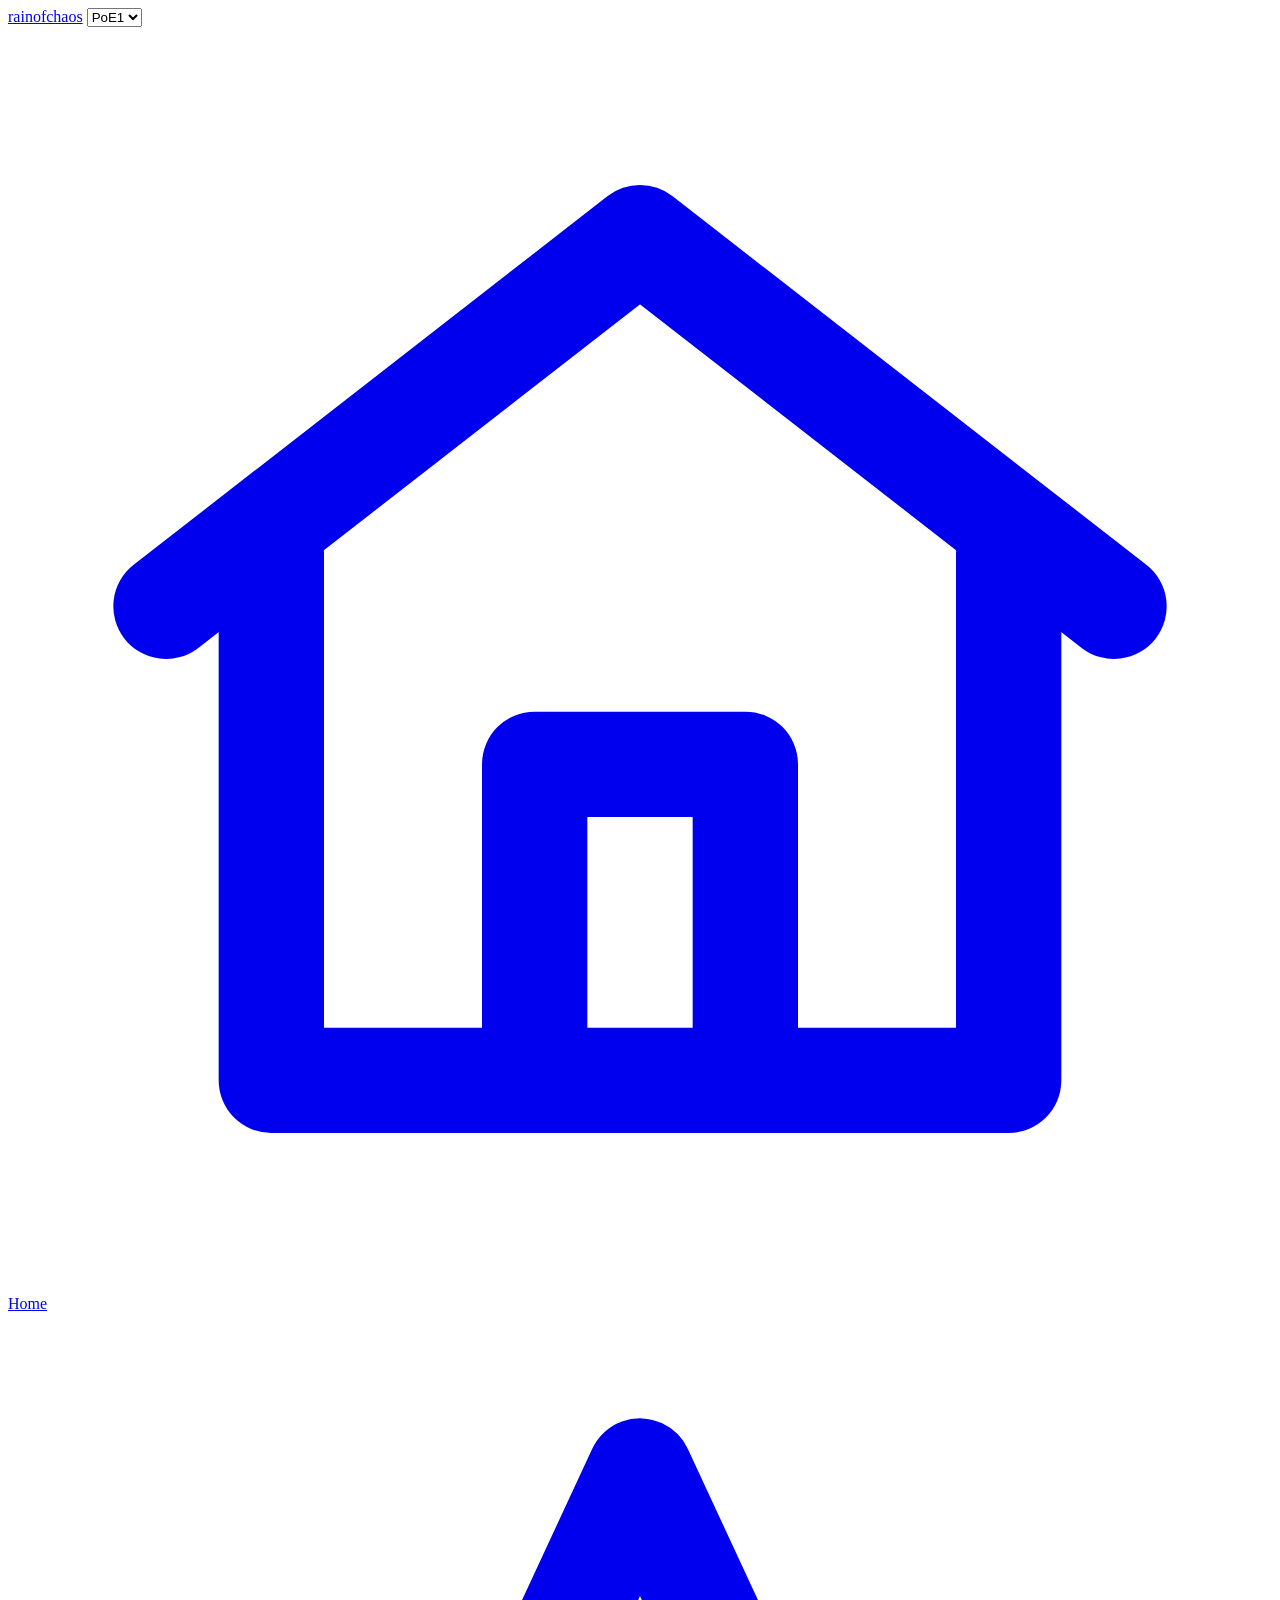
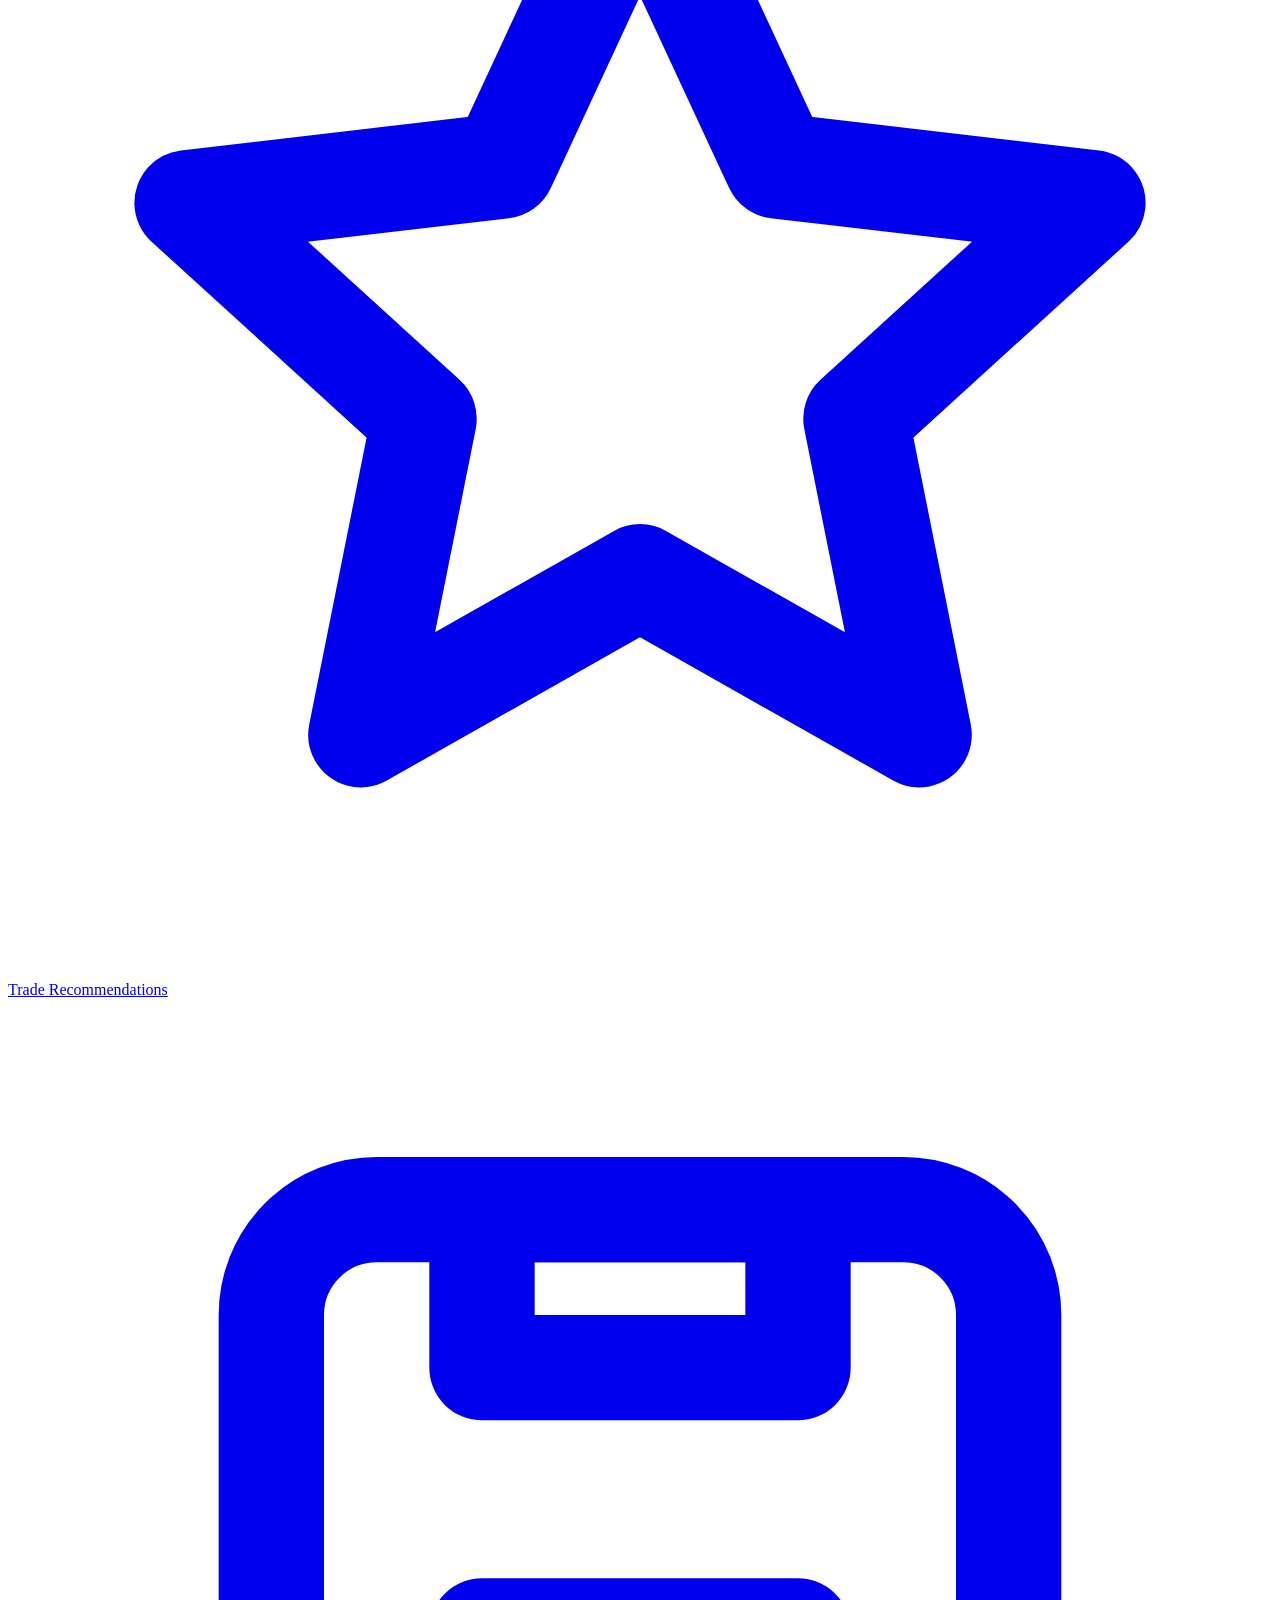
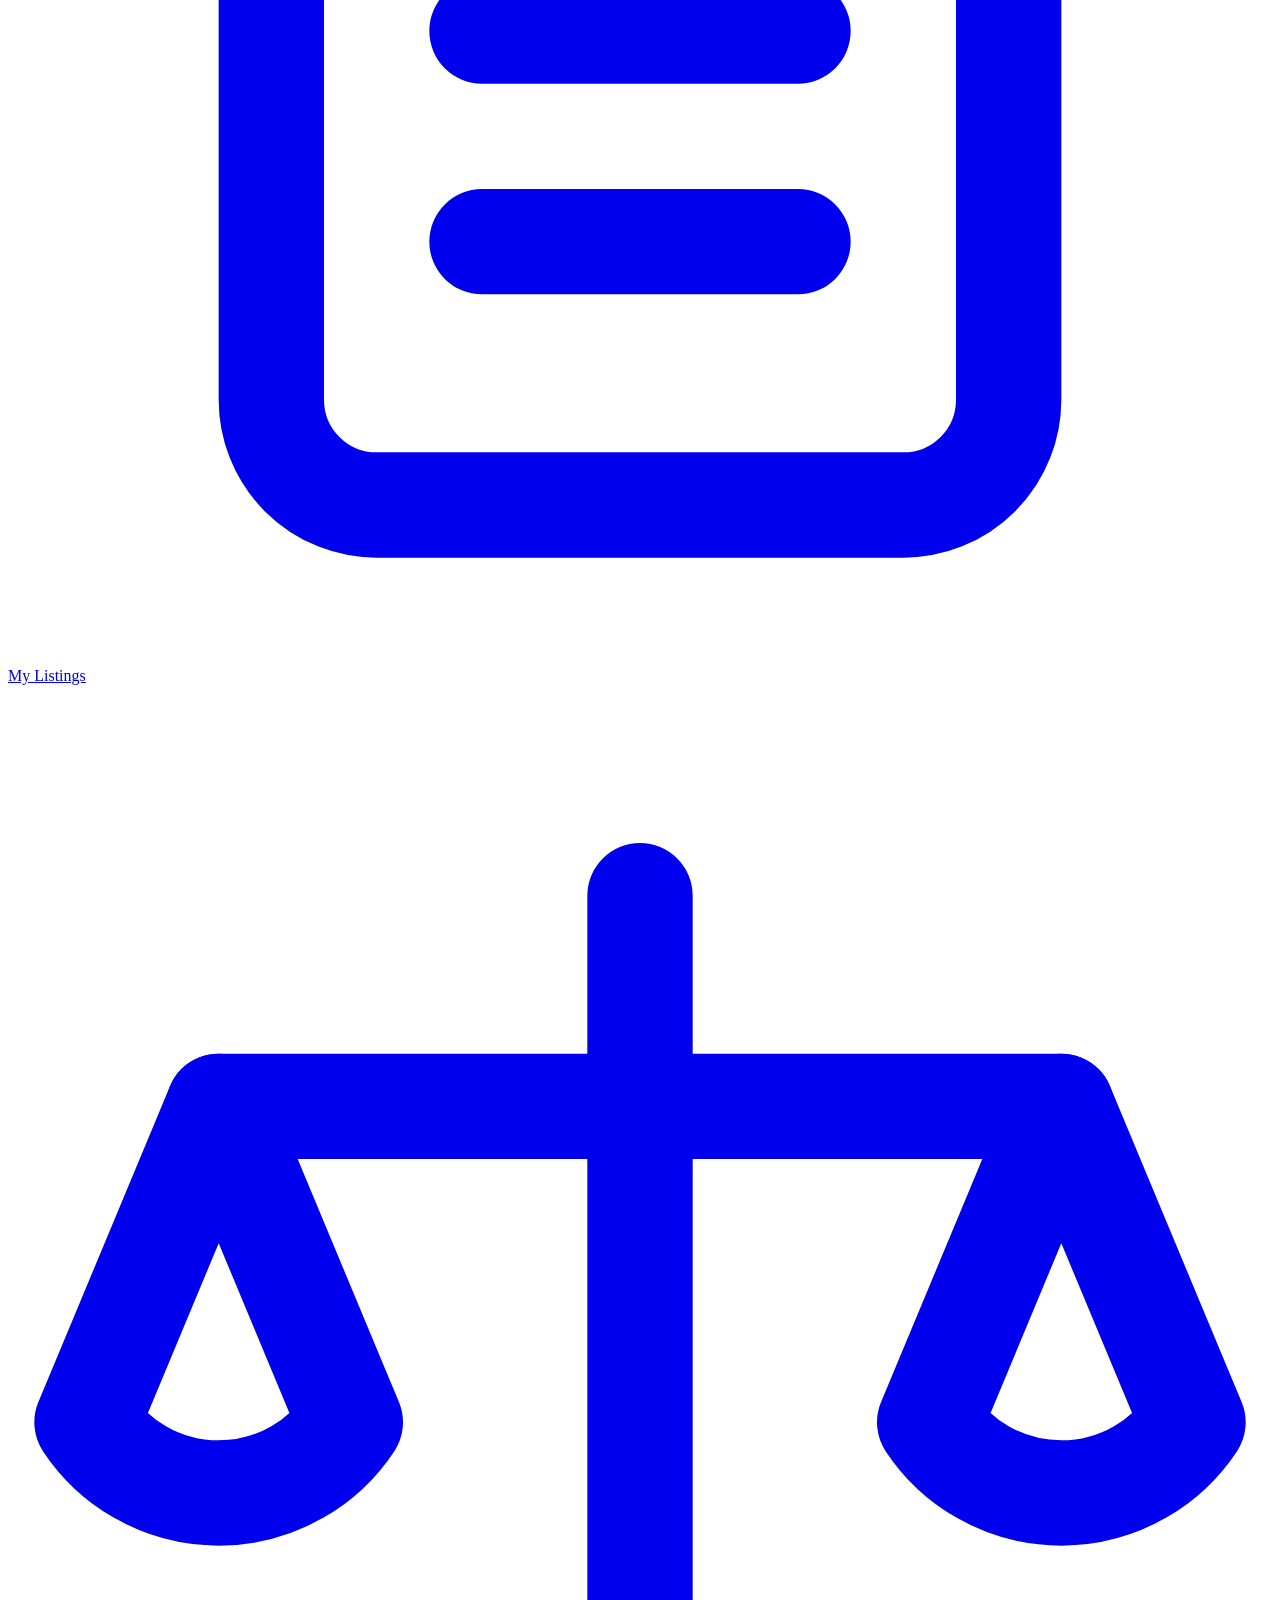
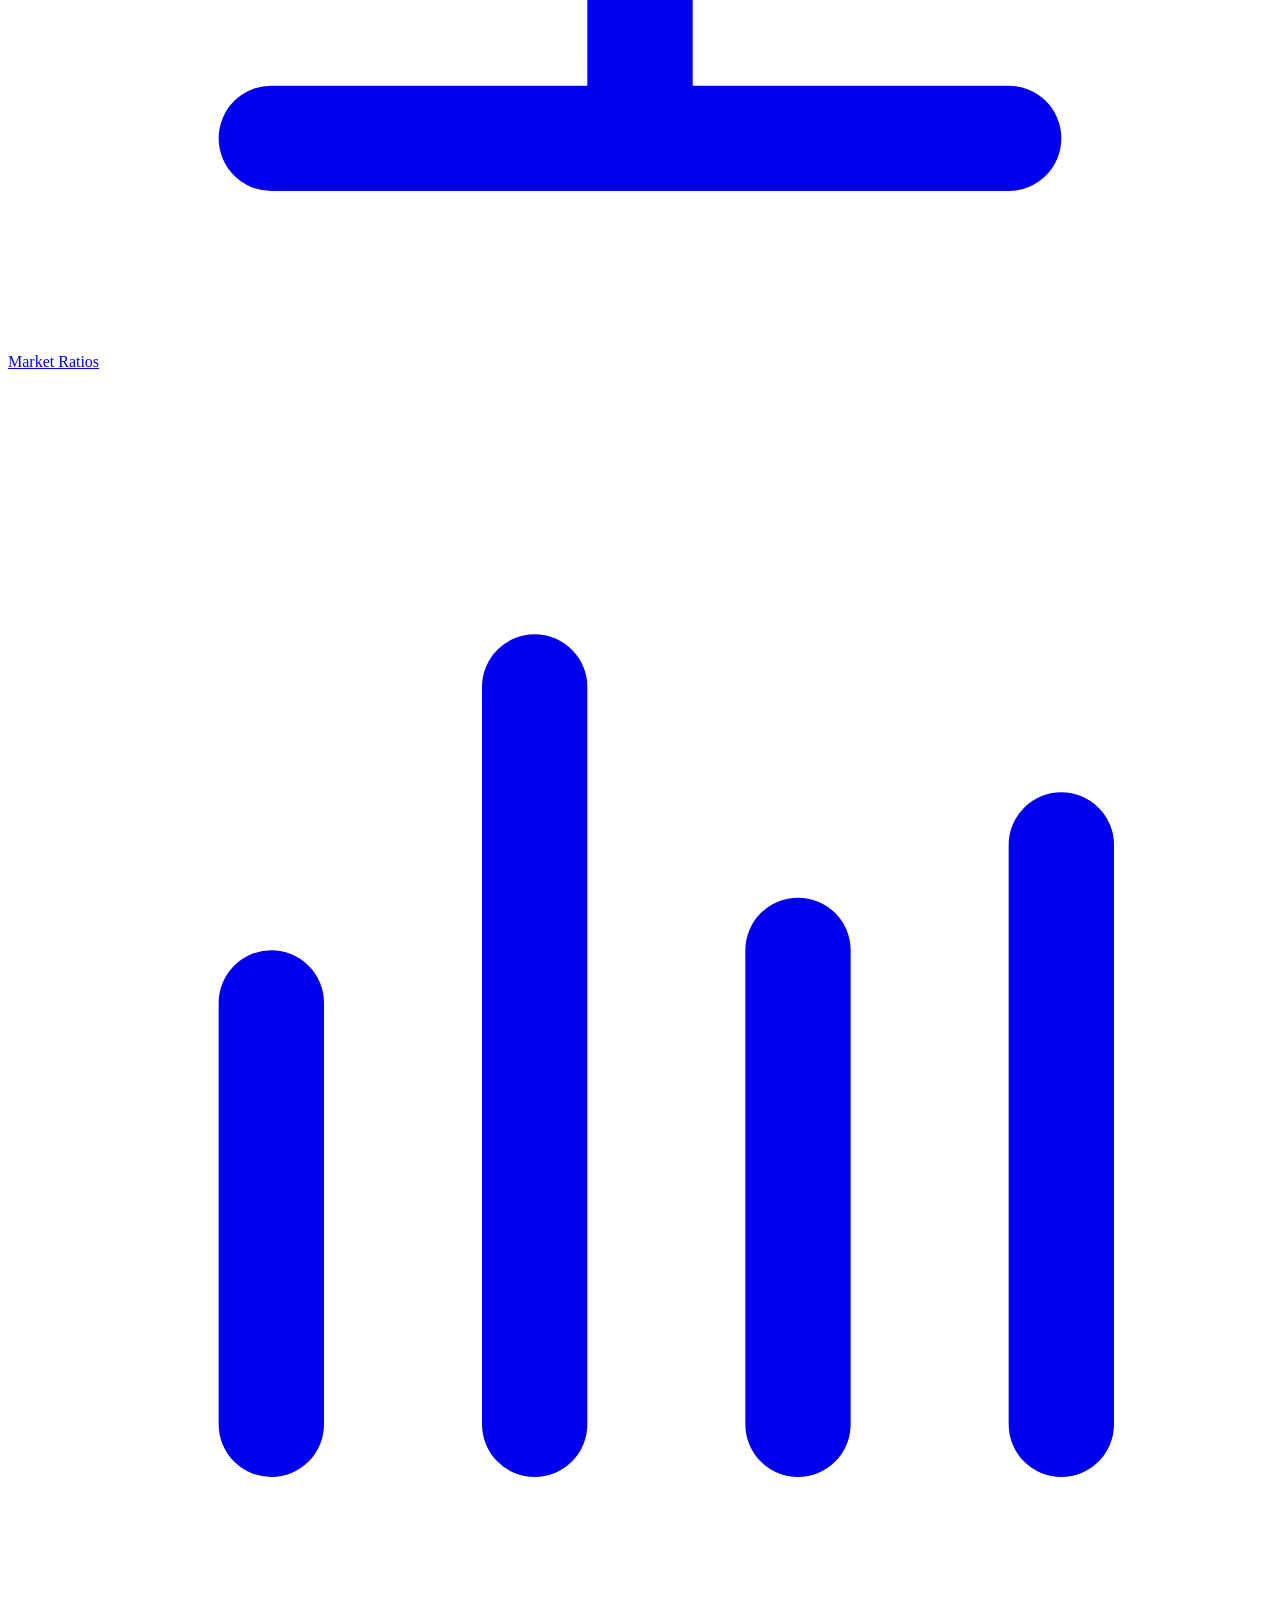
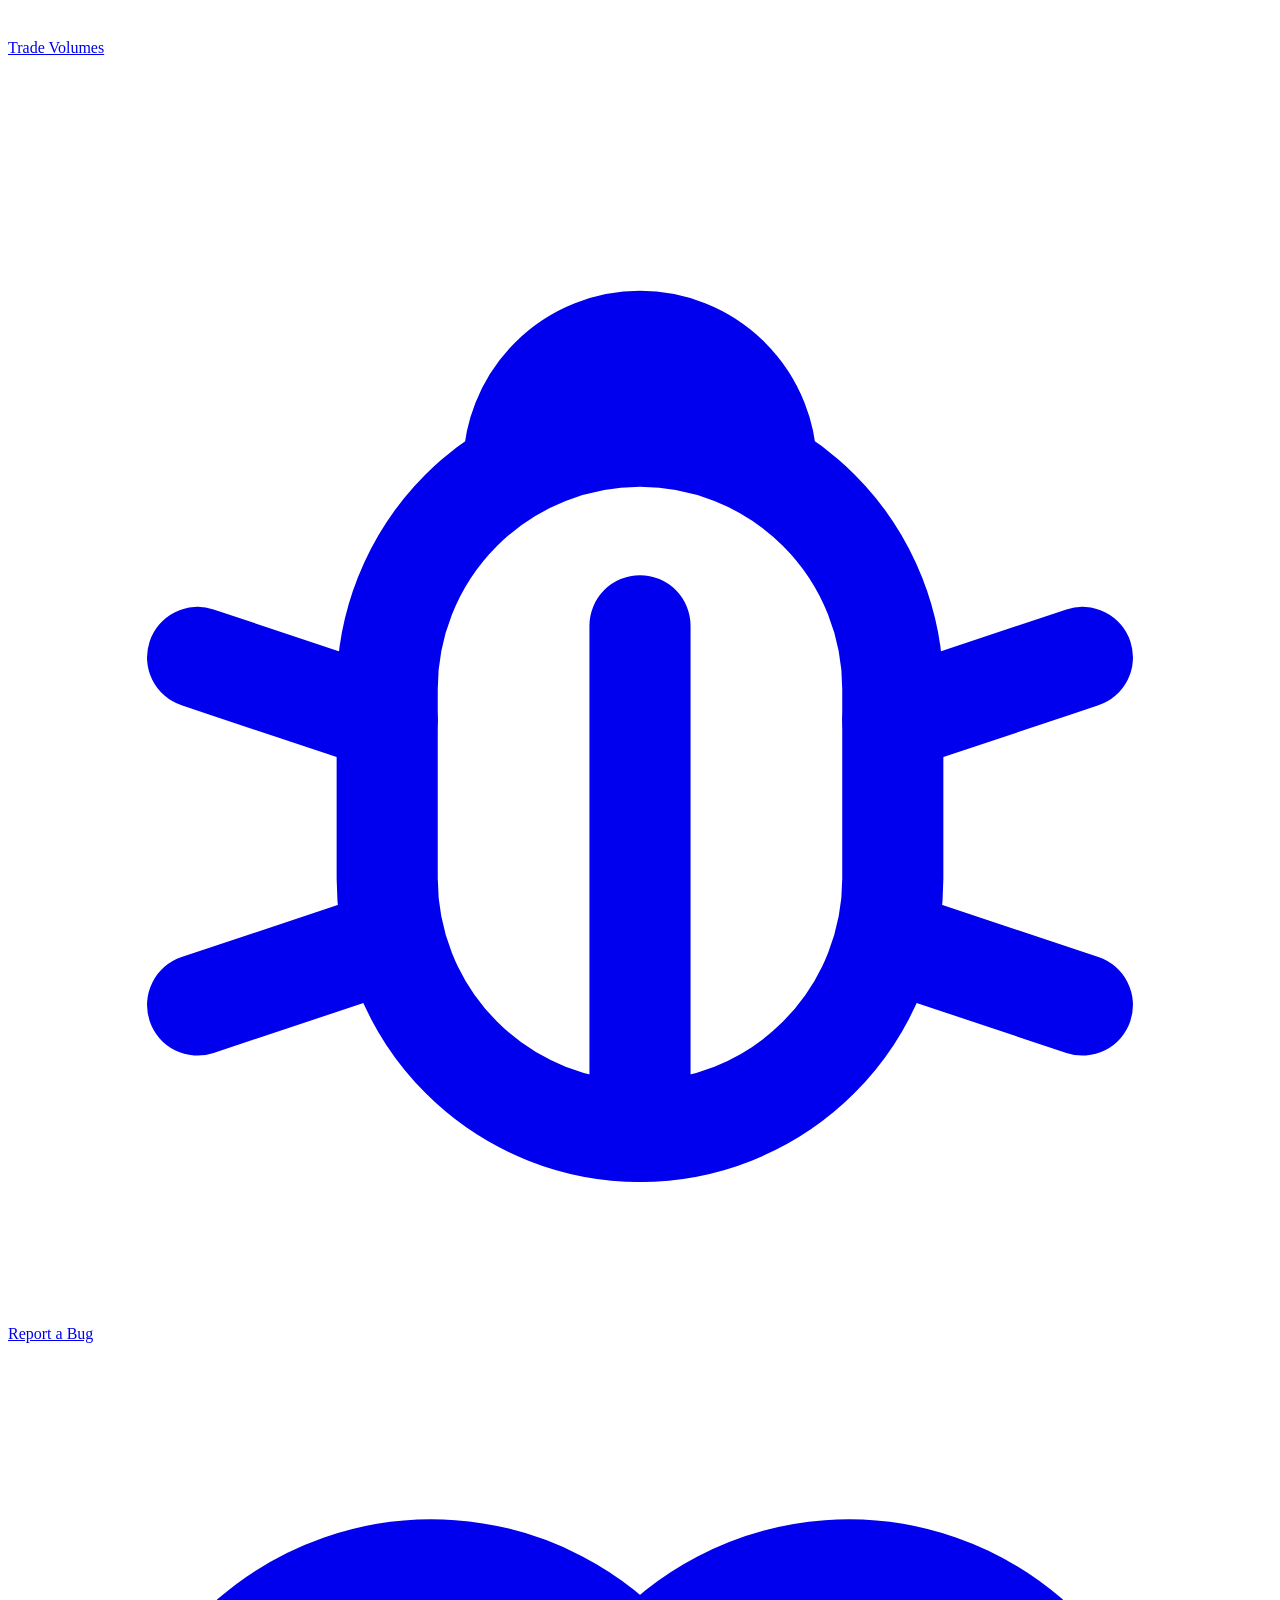
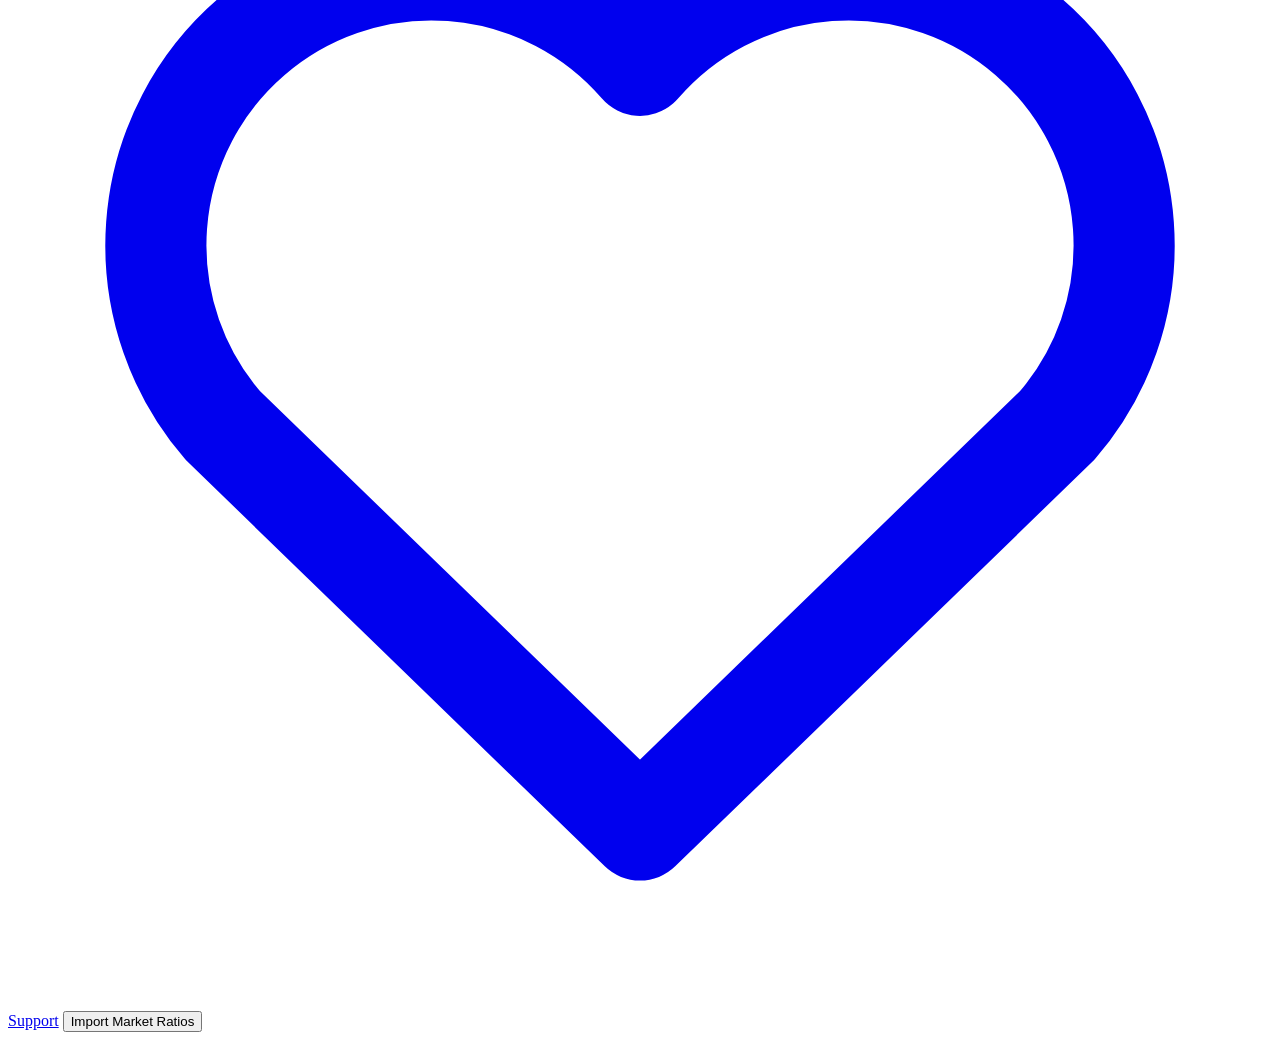
==== commit 96431baf: "Header: Report a Bug link (a new GitHub issue) next to Support" ====
--- a/html/index.html
+++ b/html/index.html
@@ -36,6 +36,7 @@
       <a href="#/trade-volumes"><svg viewBox="0 0 24 24" aria-hidden="true" fill="none" stroke="currentColor" stroke-width="2" stroke-linecap="round" stroke-linejoin="round"><path d="M5 20V12M10 20V6M15 20v-9M20 20V9"/></svg><span>Trade Volumes</span></a>
     </nav>
     <span class="imports">
+      <a class="report" href="https://github.com/yellow5-us/rainofchaos.app/issues/new" target="_blank" rel="noopener" title="Report a bug on GitHub"><svg viewBox="0 0 20 20" aria-hidden="true" fill="none" stroke="currentColor" stroke-width="1.6" stroke-linecap="round" stroke-linejoin="round"><rect x="6" y="6" width="8" height="11" rx="4"/><path d="M8 6.5a2 2 0 0 1 4 0M10 9v8M3 9.5l3 1M17 9.5l-3 1M3 15l3-1M17 15l-3-1"/></svg>Report a Bug</a>
       <a class="support" href="https://ko-fi.com/prinny5" target="_blank" rel="noopener" title="Support rainofchaos on Ko-fi"><svg viewBox="0 0 20 20" aria-hidden="true"><path d="M10 17.2 3.4 10.8A4 4 0 0 1 10 5.1a4 4 0 0 1 6.6 5.7Z" fill="none" stroke="currentColor" stroke-width="1.6" stroke-linejoin="round"/></svg>Support</a>
       <button id="live-import" title="Watch the game and fill in each pair it shows">Import Market Ratios</button>
     </span>
@@ -74,7 +75,7 @@
       </section>
       <section>
         <h2>If importing doesn't work</h2>
-        <p><b>Estimated Trading</b> prices every trade from the last hour of trades in the game. Estimates are only a guide:
+        <p><b>Estimated Trading</b> prices every trade from the last hour of trades in the game. Estimated prices are only a guide:
           check each price in the game before you trade.</p>
         <ol>
           <li>Open <a href="#/trade-recommendations/estimated"><b>Trade Recommendations</b></a> and click <b>Estimated Trading</b>. Click a
@@ -139,7 +140,7 @@
       </section>
       <section>
         <h2>If importing doesn't work</h2>
-        <p><b>Estimated Trading</b> prices every trade from the last hour of trades in the game. Estimates are only a guide:
+        <p><b>Estimated Trading</b> prices every trade from the last hour of trades in the game. Estimated prices are only a guide:
           check each price in the game before you trade.</p>
         <ol>
           <li>Open <a href="#/trade-recommendations/estimated"><b>Trade Recommendations</b></a> and click <b>Estimated Trading</b>. Click a
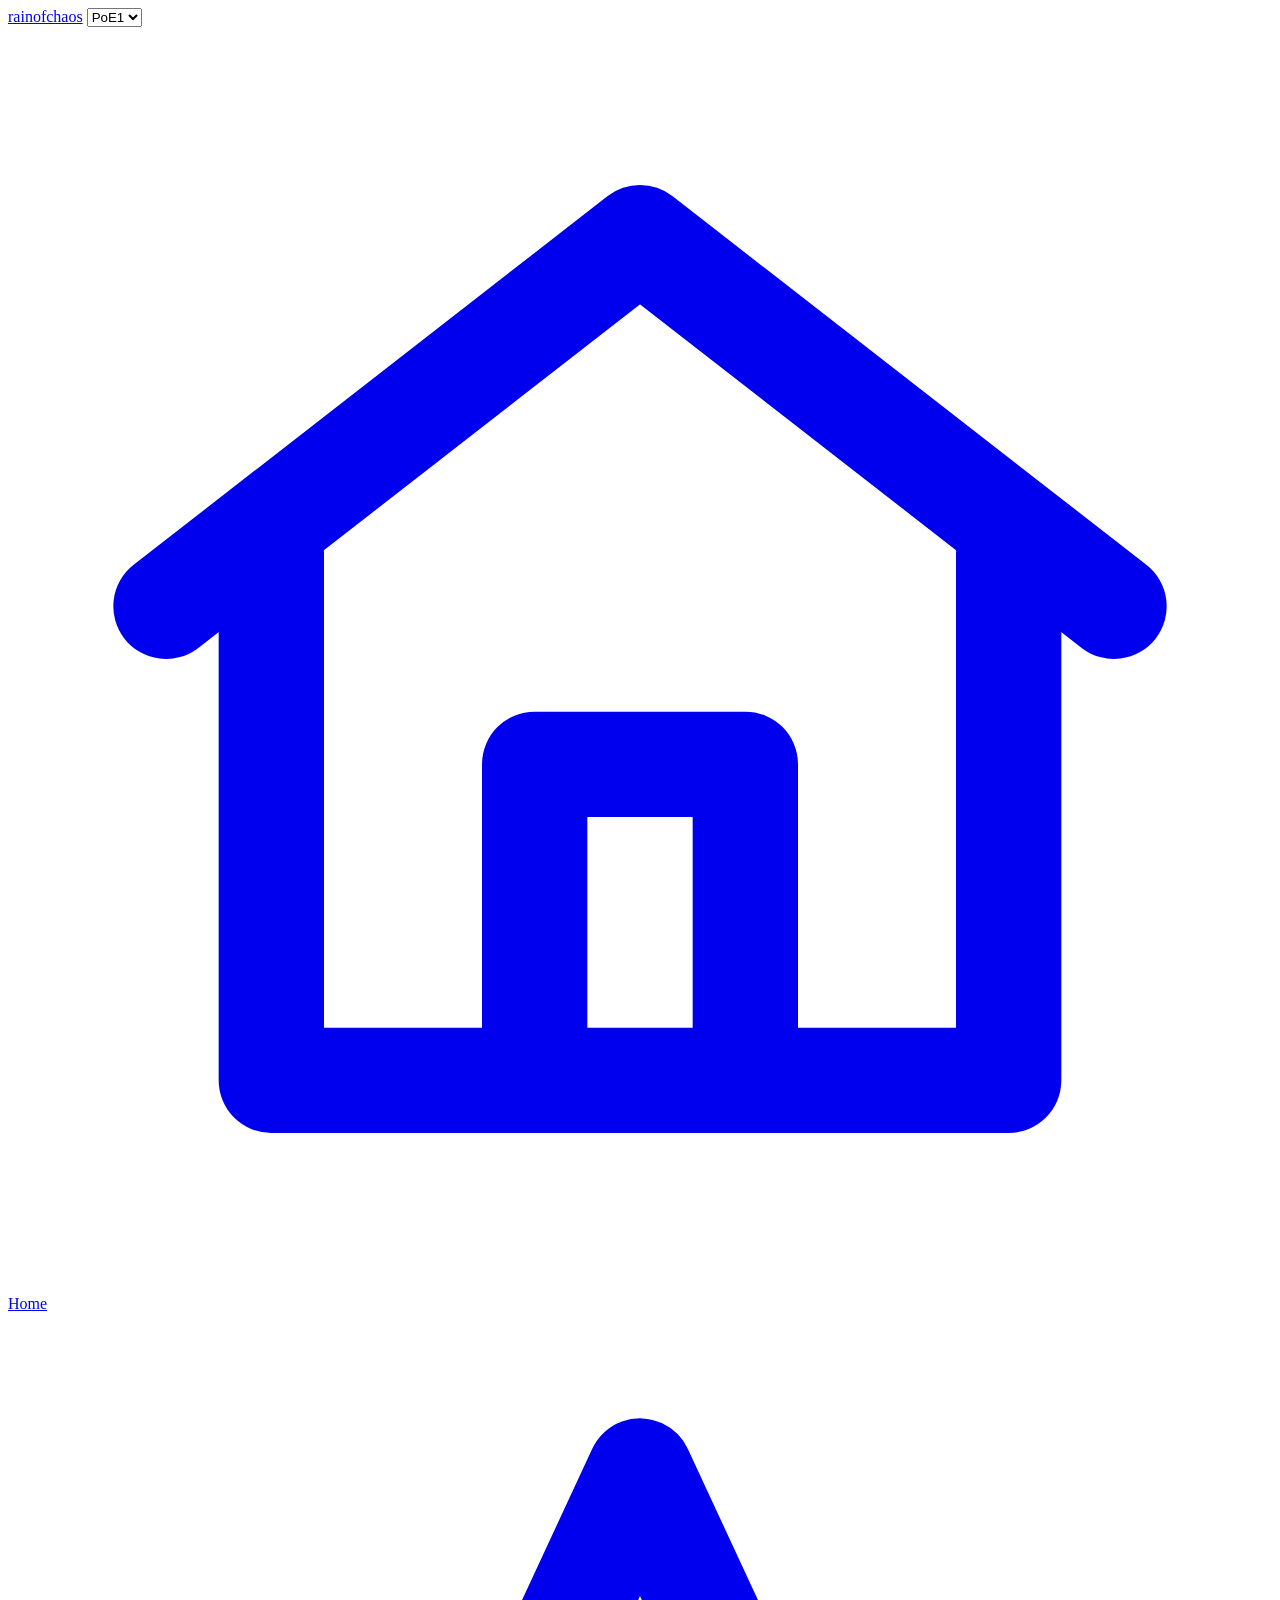
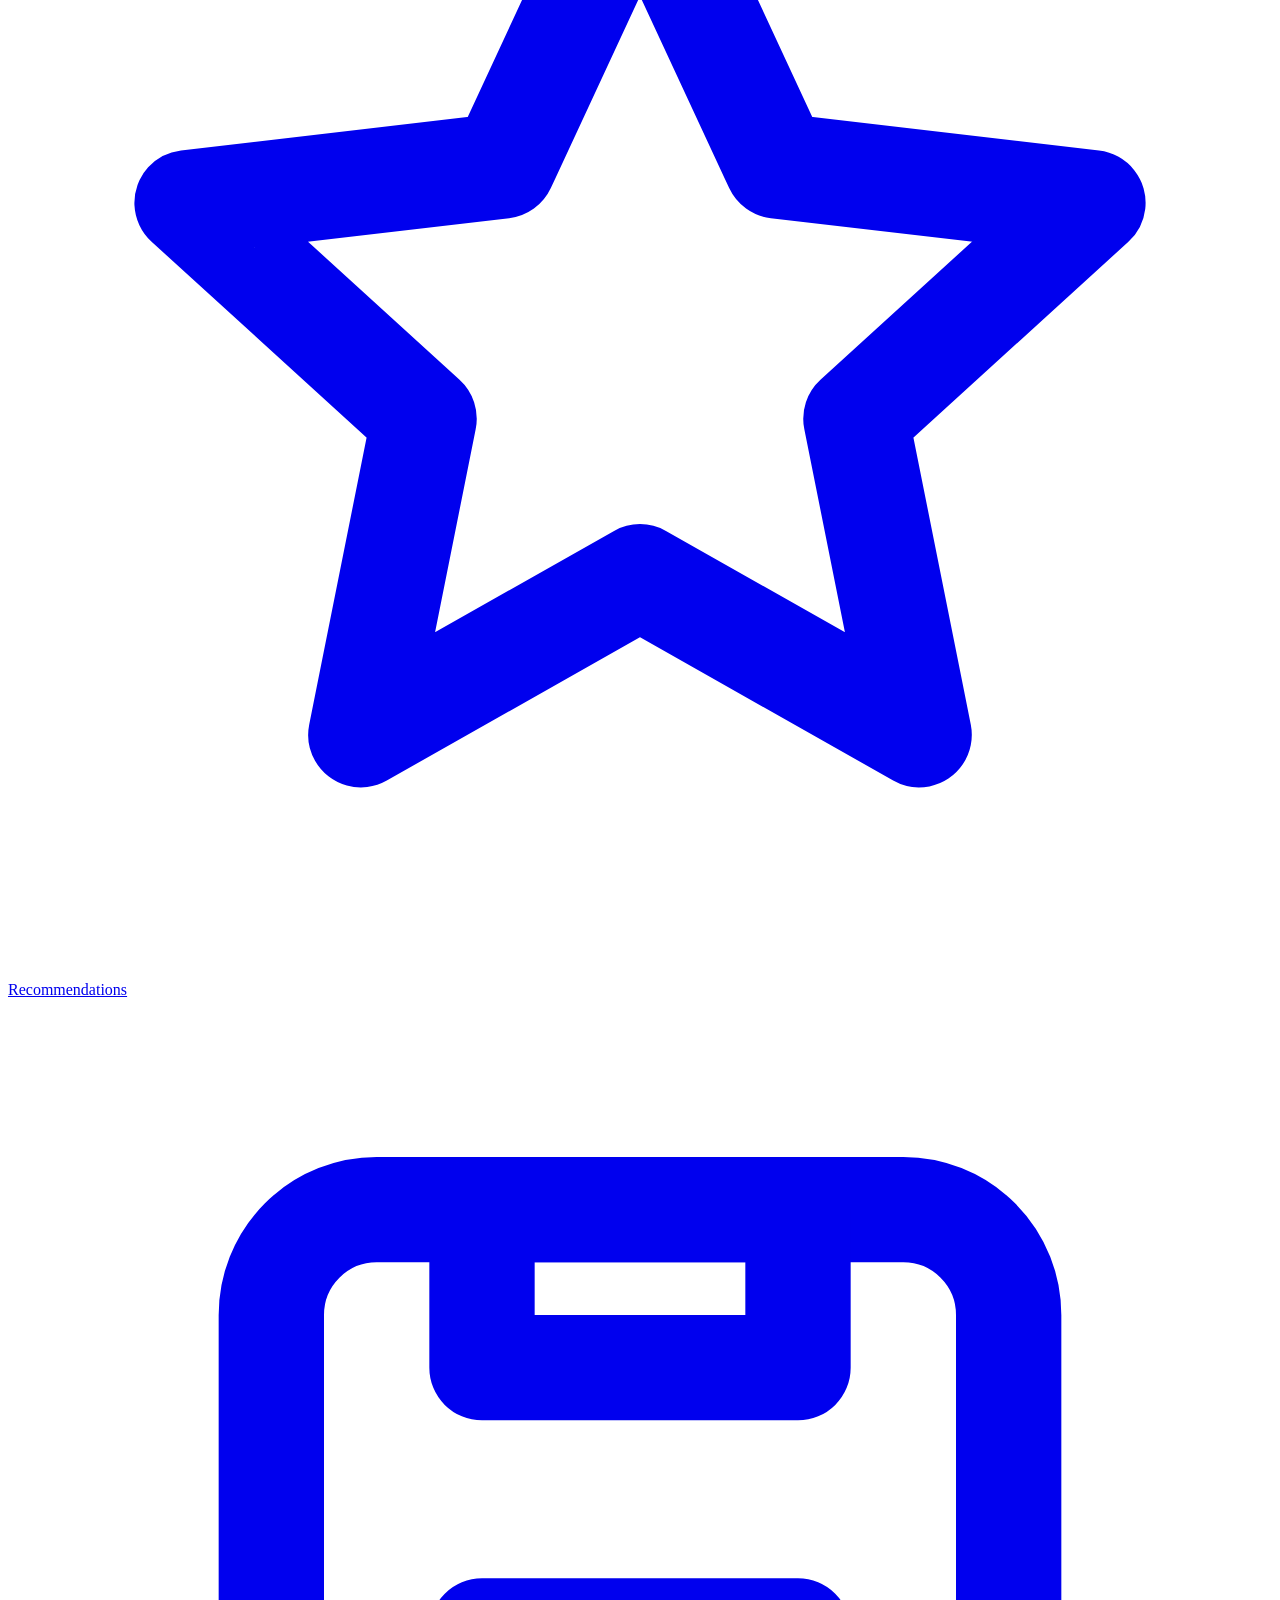
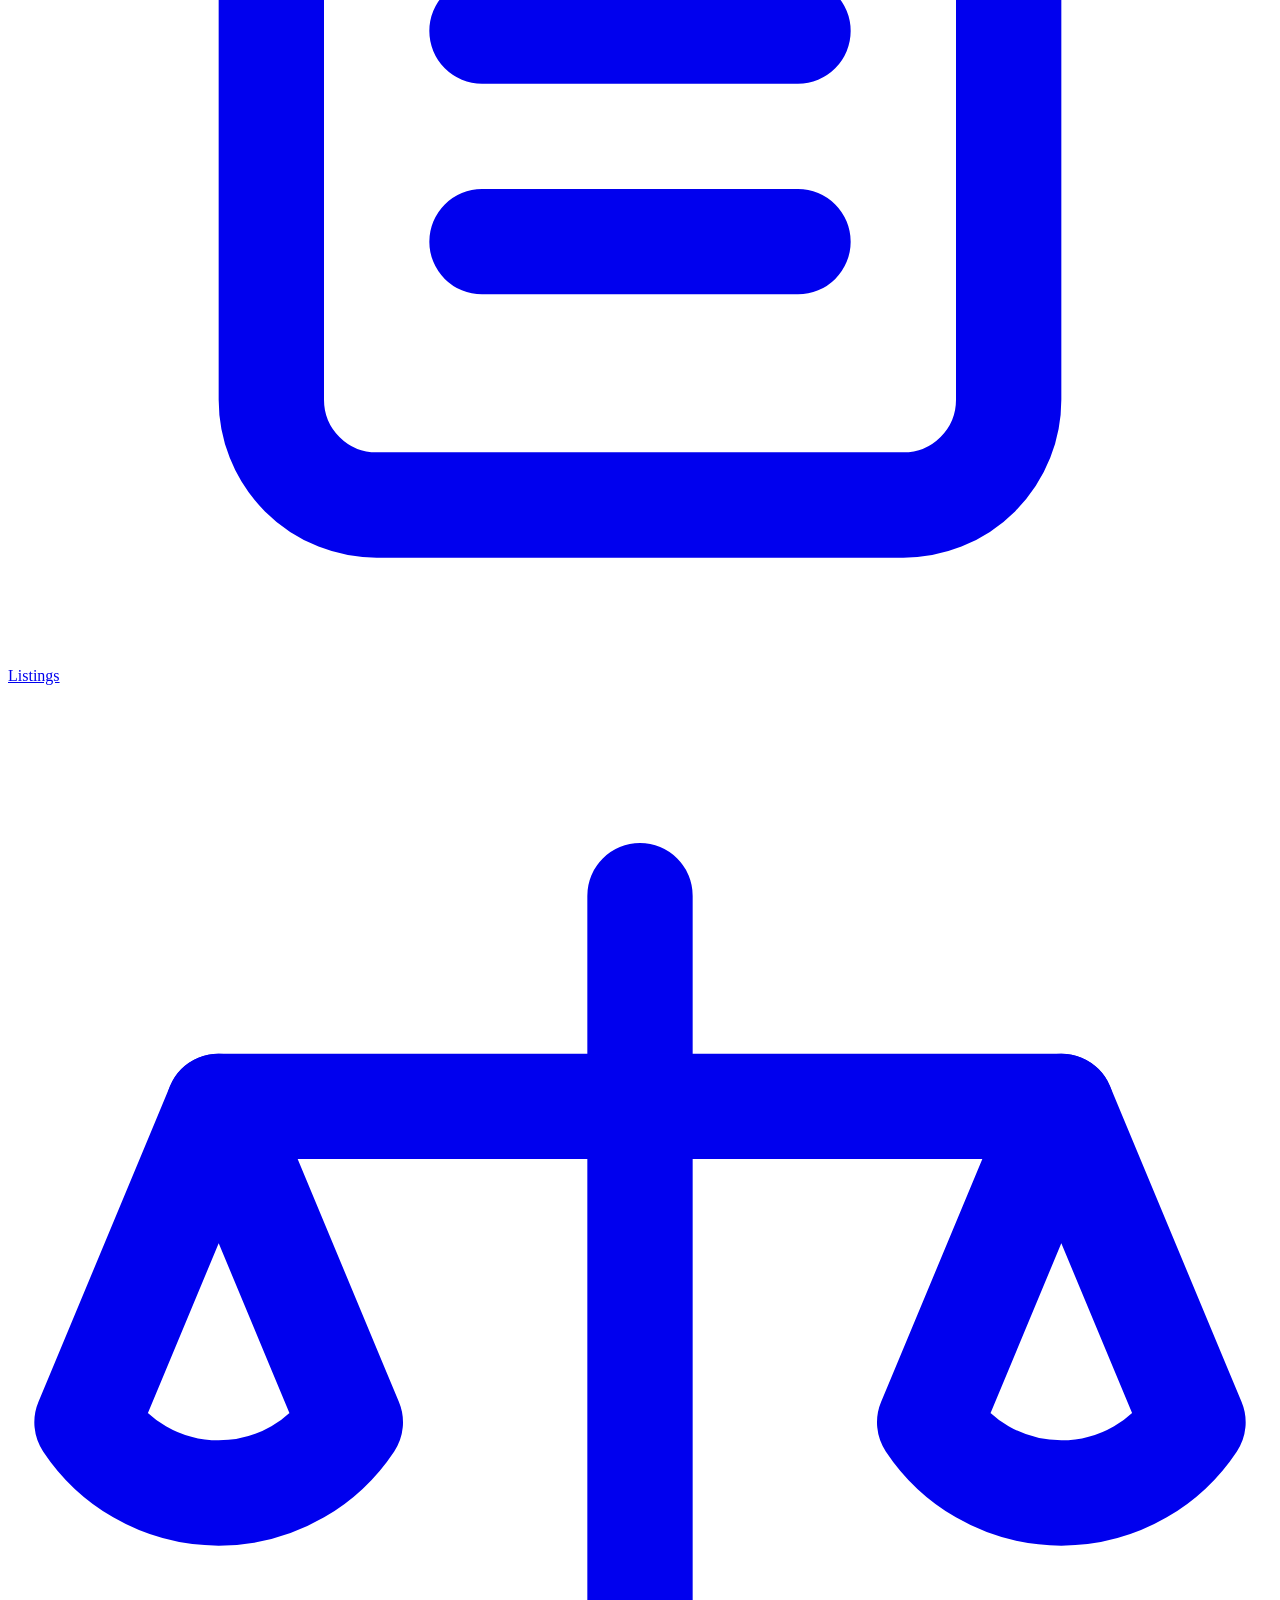
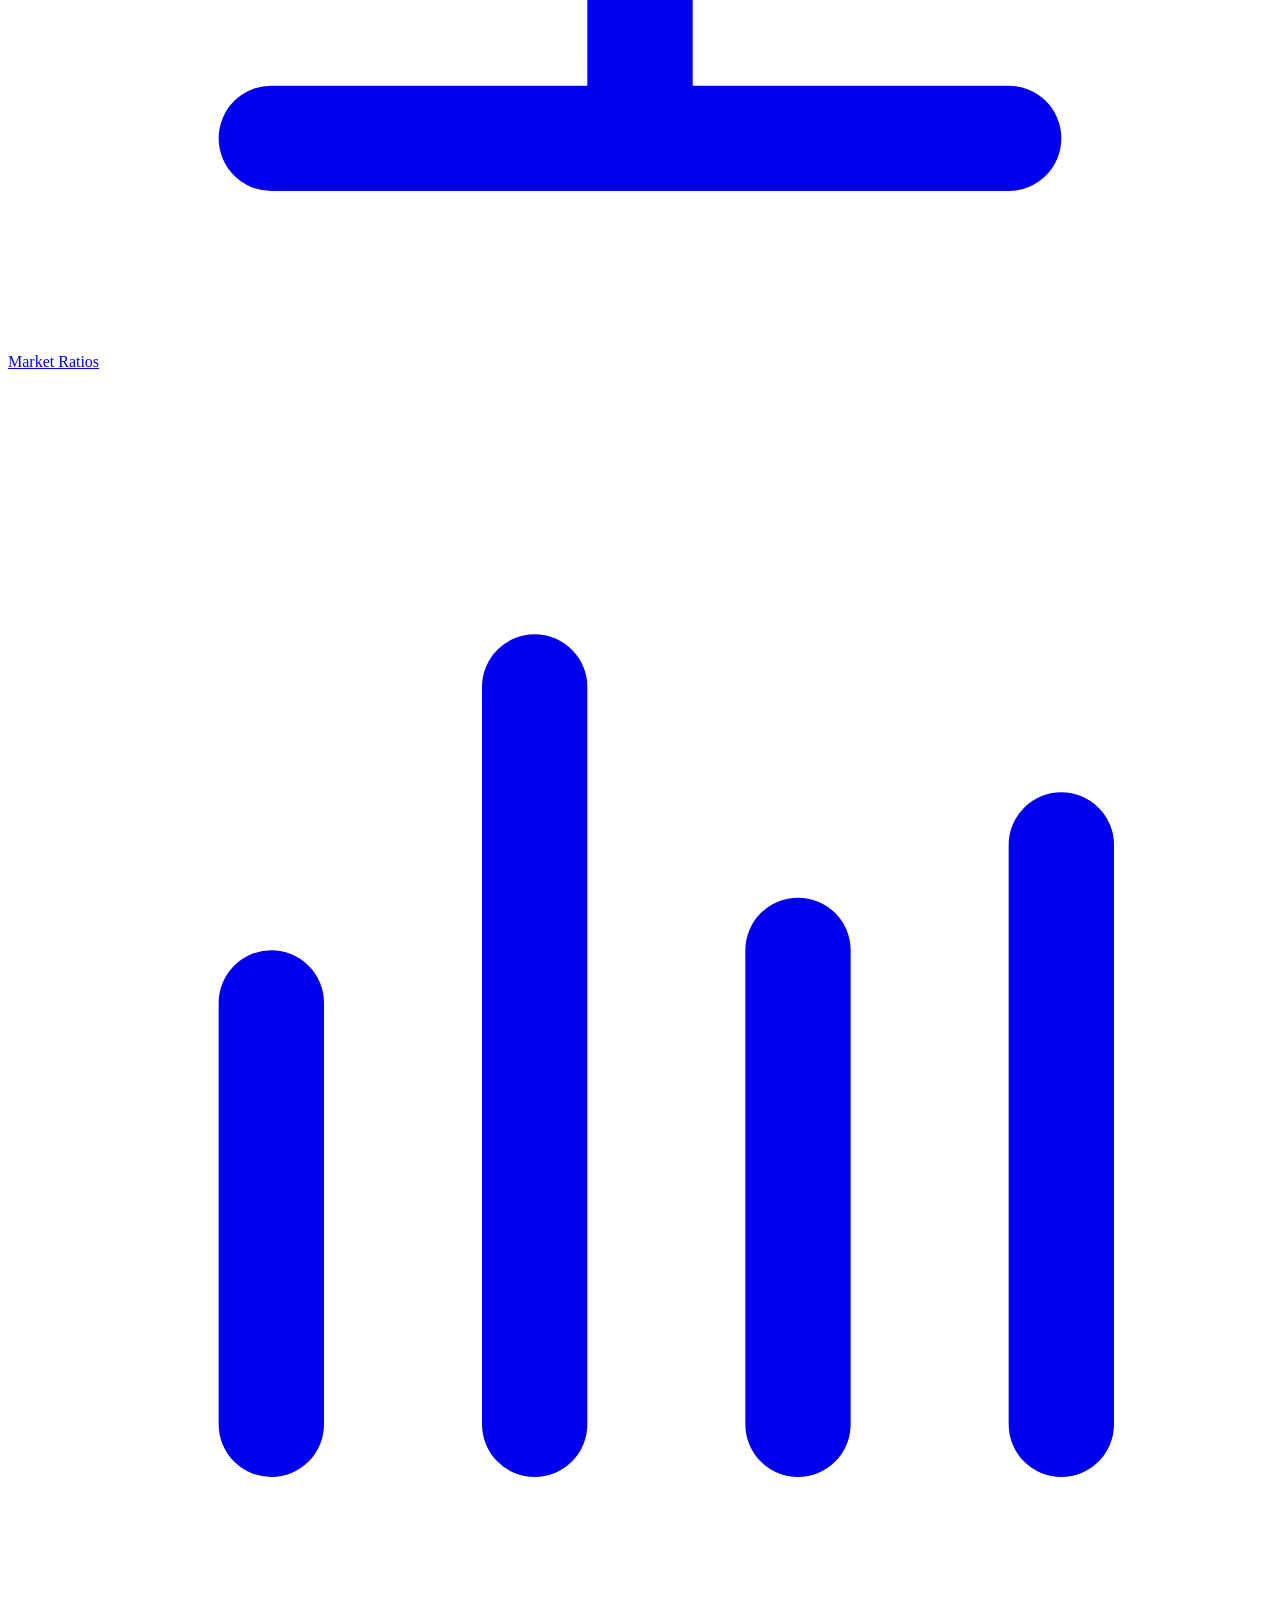
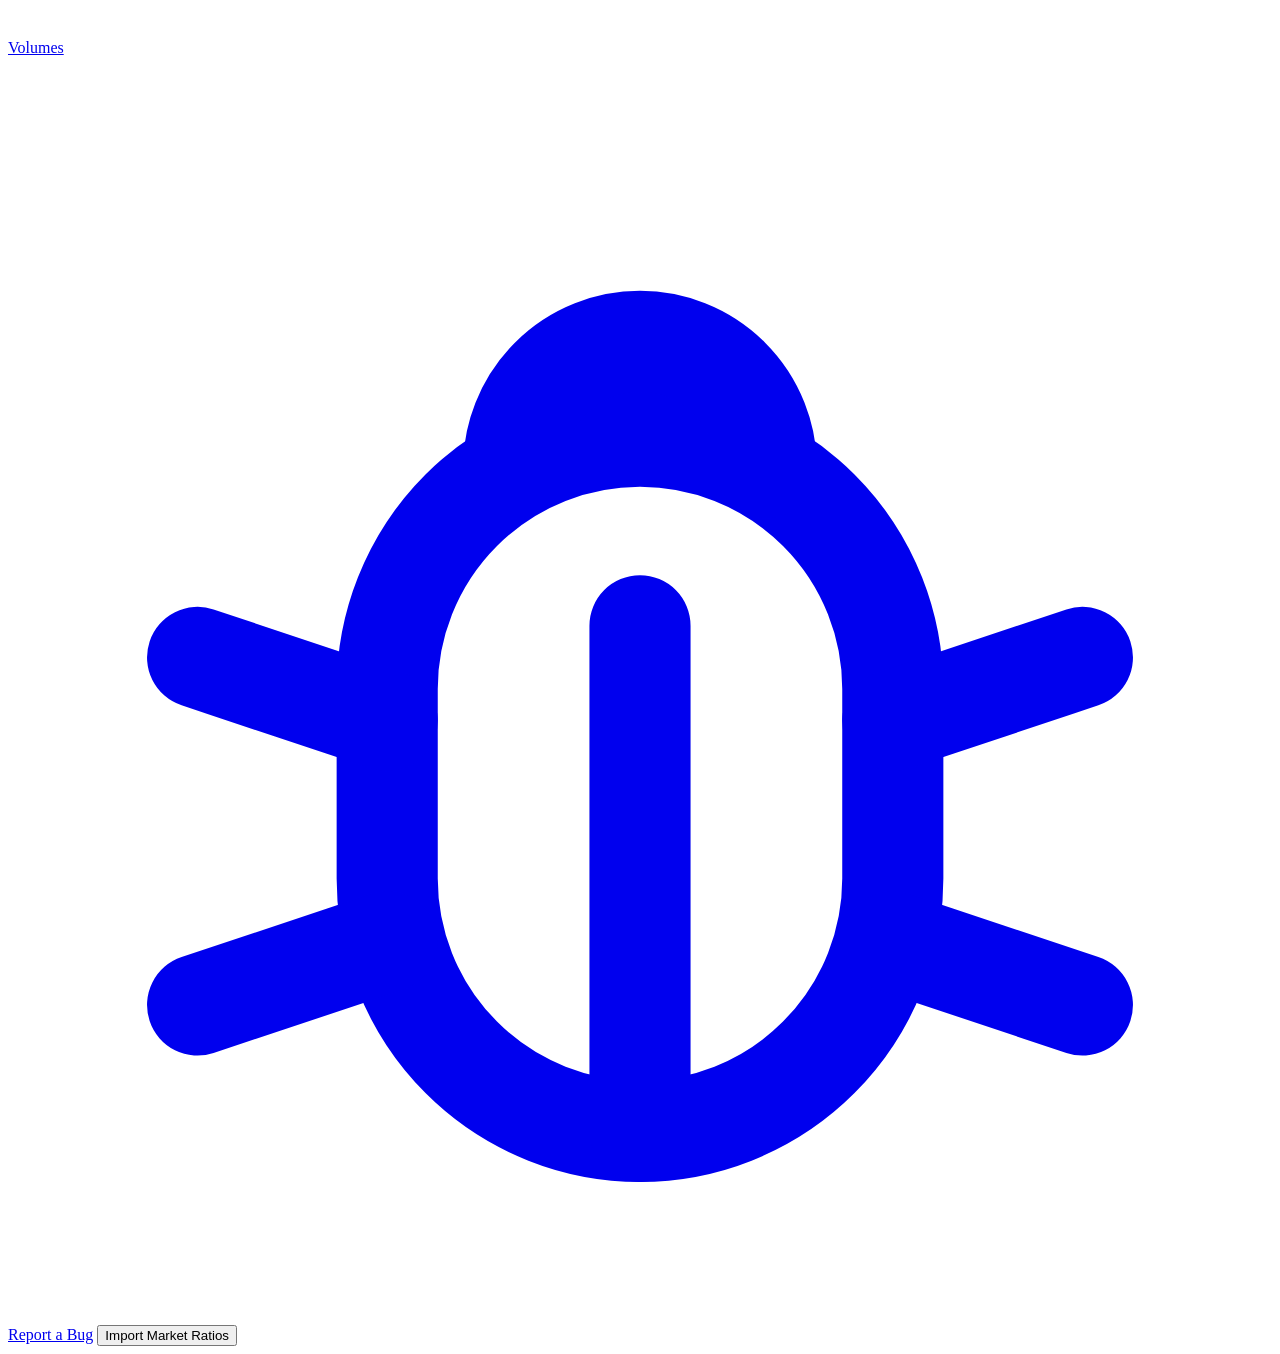
==== commit 08edb140: "Nav: Recommendations, Listings, Market Ratios, Volumes; Report a Bug opens the problem template; no " ====
--- a/html/index.html
+++ b/html/index.html
@@ -30,14 +30,13 @@
     <!-- Each page's icon and name; only the icons (names on hover) when the names would wrap the header. -->
     <nav>
       <a href="#/home"><svg viewBox="0 0 24 24" aria-hidden="true" fill="none" stroke="currentColor" stroke-width="2" stroke-linecap="round" stroke-linejoin="round"><path d="M3 11 12 4l9 7"/><path d="M5 10v10h14V10"/><path d="M10 20v-6h4v6"/></svg><span>Home</span></a>
-      <a href="#/trade-recommendations"><svg viewBox="0 0 24 24" aria-hidden="true" fill="none" stroke="currentColor" stroke-width="2" stroke-linecap="round" stroke-linejoin="round"><path d="M12 3l2.6 5.6 6 .7-4.5 4.1 1.2 6L12 16.4 6.7 19.4l1.2-6L3.4 9.3l6-.7z"/></svg><span>Trade Recommendations</span></a>
-      <a href="#/my-listings"><svg viewBox="0 0 24 24" aria-hidden="true" fill="none" stroke="currentColor" stroke-width="2" stroke-linecap="round" stroke-linejoin="round"><rect x="5" y="4" width="14" height="17" rx="2"/><path d="M9 4h6v3H9z"/><path d="M9 12h6M9 16h6"/></svg><span>My Listings</span></a>
+      <a href="#/recommendations"><svg viewBox="0 0 24 24" aria-hidden="true" fill="none" stroke="currentColor" stroke-width="2" stroke-linecap="round" stroke-linejoin="round"><path d="M12 3l2.6 5.6 6 .7-4.5 4.1 1.2 6L12 16.4 6.7 19.4l1.2-6L3.4 9.3l6-.7z"/></svg><span>Recommendations</span></a>
+      <a href="#/listings"><svg viewBox="0 0 24 24" aria-hidden="true" fill="none" stroke="currentColor" stroke-width="2" stroke-linecap="round" stroke-linejoin="round"><rect x="5" y="4" width="14" height="17" rx="2"/><path d="M9 4h6v3H9z"/><path d="M9 12h6M9 16h6"/></svg><span>Listings</span></a>
       <a href="#/market-ratios"><svg viewBox="0 0 24 24" aria-hidden="true" fill="none" stroke="currentColor" stroke-width="2" stroke-linecap="round" stroke-linejoin="round"><path d="M12 4v16M5 20h14"/><path d="M4 8h16"/><path d="M4 8l-2.5 6a3 3 0 0 0 5 0z"/><path d="M20 8l-2.5 6a3 3 0 0 0 5 0z"/></svg><span>Market Ratios</span></a>
-      <a href="#/trade-volumes"><svg viewBox="0 0 24 24" aria-hidden="true" fill="none" stroke="currentColor" stroke-width="2" stroke-linecap="round" stroke-linejoin="round"><path d="M5 20V12M10 20V6M15 20v-9M20 20V9"/></svg><span>Trade Volumes</span></a>
+      <a href="#/volumes"><svg viewBox="0 0 24 24" aria-hidden="true" fill="none" stroke="currentColor" stroke-width="2" stroke-linecap="round" stroke-linejoin="round"><path d="M5 20V12M10 20V6M15 20v-9M20 20V9"/></svg><span>Volumes</span></a>
     </nav>
     <span class="imports">
-      <a class="report" href="https://github.com/yellow5-us/rainofchaos.app/issues/new" target="_blank" rel="noopener" title="Report a bug on GitHub"><svg viewBox="0 0 20 20" aria-hidden="true" fill="none" stroke="currentColor" stroke-width="1.6" stroke-linecap="round" stroke-linejoin="round"><rect x="6" y="6" width="8" height="11" rx="4"/><path d="M8 6.5a2 2 0 0 1 4 0M10 9v8M3 9.5l3 1M17 9.5l-3 1M3 15l3-1M17 15l-3-1"/></svg>Report a Bug</a>
-      <a class="support" href="https://ko-fi.com/prinny5" target="_blank" rel="noopener" title="Support rainofchaos on Ko-fi"><svg viewBox="0 0 20 20" aria-hidden="true"><path d="M10 17.2 3.4 10.8A4 4 0 0 1 10 5.1a4 4 0 0 1 6.6 5.7Z" fill="none" stroke="currentColor" stroke-width="1.6" stroke-linejoin="round"/></svg>Support</a>
+      <a class="report" href="https://github.com/yellow5-us/rainofchaos.app/issues/new?template=problem.yml" target="_blank" rel="noopener" title="Report a bug on GitHub"><svg viewBox="0 0 20 20" aria-hidden="true" fill="none" stroke="currentColor" stroke-width="1.6" stroke-linecap="round" stroke-linejoin="round"><rect x="6" y="6" width="8" height="11" rx="4"/><path d="M8 6.5a2 2 0 0 1 4 0M10 9v8M3 9.5l3 1M17 9.5l-3 1M3 15l3-1M17 15l-3-1"/></svg>Report a Bug</a>
       <button id="live-import" title="Watch the game and fill in each pair it shows">Import Market Ratios</button>
     </span>
   </header>
@@ -78,22 +77,22 @@
         <p><b>Estimated Trading</b> prices every trade from the last hour of trades in the game. Estimated prices are only a guide:
           check each price in the game before you trade.</p>
         <ol>
-          <li>Open <a href="#/trade-recommendations/estimated"><b>Trade Recommendations</b></a> and click <b>Estimated Trading</b>. Click a
-            trade, and under the route you want, click <b>Add to My Listings</b>.</li>
-          <li>On <a href="#/my-listings"><b>My Listings</b></a>, set each step's Type to <b>Manual</b> and type in the price the game shows.</li>
+          <li>Open <a href="#/recommendations/estimated"><b>Recommendations</b></a> and click <b>Estimated Trading</b>. Click a
+            trade, and under the route you want, click <b>Add to Listings</b>.</li>
+          <li>On <a href="#/listings"><b>Listings</b></a>, set each step's Type to <b>Manual</b> and type in the price the game shows.</li>
         </ol>
       </section>
       <section>
         <h2>Find a trade</h2>
         <ol>
           <li>Pick your league at the top left.</li>
-          <li>Open <a href="#/trade-volumes"><b>Trade Volumes</b></a>. Currencies near the top trade the most.</li>
+          <li>Open <a href="#/volumes"><b>Volumes</b></a>. Currencies near the top trade the most.</li>
           <li>Scan a few of them with <a href="#" data-import><b>Import Market Ratios</b></a>.</li>
-          <li>Open <a href="#/trade-recommendations"><b>Trade Recommendations</b></a>. Type how much Chaos you have next to <b>Starting Amount</b> (or click the
+          <li>Open <a href="#/recommendations"><b>Recommendations</b></a>. Type how much Chaos you have next to <b>Starting Amount</b> (or click the
             Divine icon to start with Divine).</li>
           <li>Look at <b>Profitable</b> and click one. Under the route you want, click
-            <b>Add to My Listings</b>.</li>
-          <li>Open <a href="#/my-listings"><b>My Listings</b></a>. Do the steps in order: place each order in the game, then click its <b>play
+            <b>Add to Listings</b>.</li>
+          <li>Open <a href="#/listings"><b>Listings</b></a>. Do the steps in order: place each order in the game, then click its <b>play
             button</b>. Click its <b>check</b> once it's filled.</li>
           <li>When every step is done, click <b>Mark As Completed</b>.</li>
         </ol>
@@ -143,22 +142,22 @@
         <p><b>Estimated Trading</b> prices every trade from the last hour of trades in the game. Estimated prices are only a guide:
           check each price in the game before you trade.</p>
         <ol>
-          <li>Open <a href="#/trade-recommendations/estimated"><b>Trade Recommendations</b></a> and click <b>Estimated Trading</b>. Click a
-            trade, and under the route you want, click <b>Add to My Listings</b>.</li>
-          <li>On <a href="#/my-listings"><b>My Listings</b></a>, set each step's Type to <b>Manual</b> and type in the price the game shows.</li>
+          <li>Open <a href="#/recommendations/estimated"><b>Recommendations</b></a> and click <b>Estimated Trading</b>. Click a
+            trade, and under the route you want, click <b>Add to Listings</b>.</li>
+          <li>On <a href="#/listings"><b>Listings</b></a>, set each step's Type to <b>Manual</b> and type in the price the game shows.</li>
         </ol>
       </section>
       <section>
         <h2>Find a trade</h2>
         <ol>
           <li>Pick your league at the top left.</li>
-          <li>Open <a href="#/trade-volumes"><b>Trade Volumes</b></a>. Currencies near the top trade the most.</li>
+          <li>Open <a href="#/volumes"><b>Volumes</b></a>. Currencies near the top trade the most.</li>
           <li>Scan a few of them with <a href="#" data-import><b>Import Market Ratios</b></a>.</li>
-          <li>Open <a href="#/trade-recommendations"><b>Trade Recommendations</b></a>. Type how much Exalted you have next to <b>Starting Amount</b> (or click
+          <li>Open <a href="#/recommendations"><b>Recommendations</b></a>. Type how much Exalted you have next to <b>Starting Amount</b> (or click
             the Divine icon to start with Divine).</li>
           <li>Look at <b>Profitable</b> and click one. Under the route you want, click
-            <b>Add to My Listings</b>.</li>
-          <li>Open <a href="#/my-listings"><b>My Listings</b></a>. Do the steps in order: place each order in the game, then click its <b>play
+            <b>Add to Listings</b>.</li>
+          <li>Open <a href="#/listings"><b>Listings</b></a>. Do the steps in order: place each order in the game, then click its <b>play
             button</b>. Click its <b>check</b> once it's filled.</li>
           <li>When every step is done, click <b>Mark As Completed</b>.</li>
         </ol>
